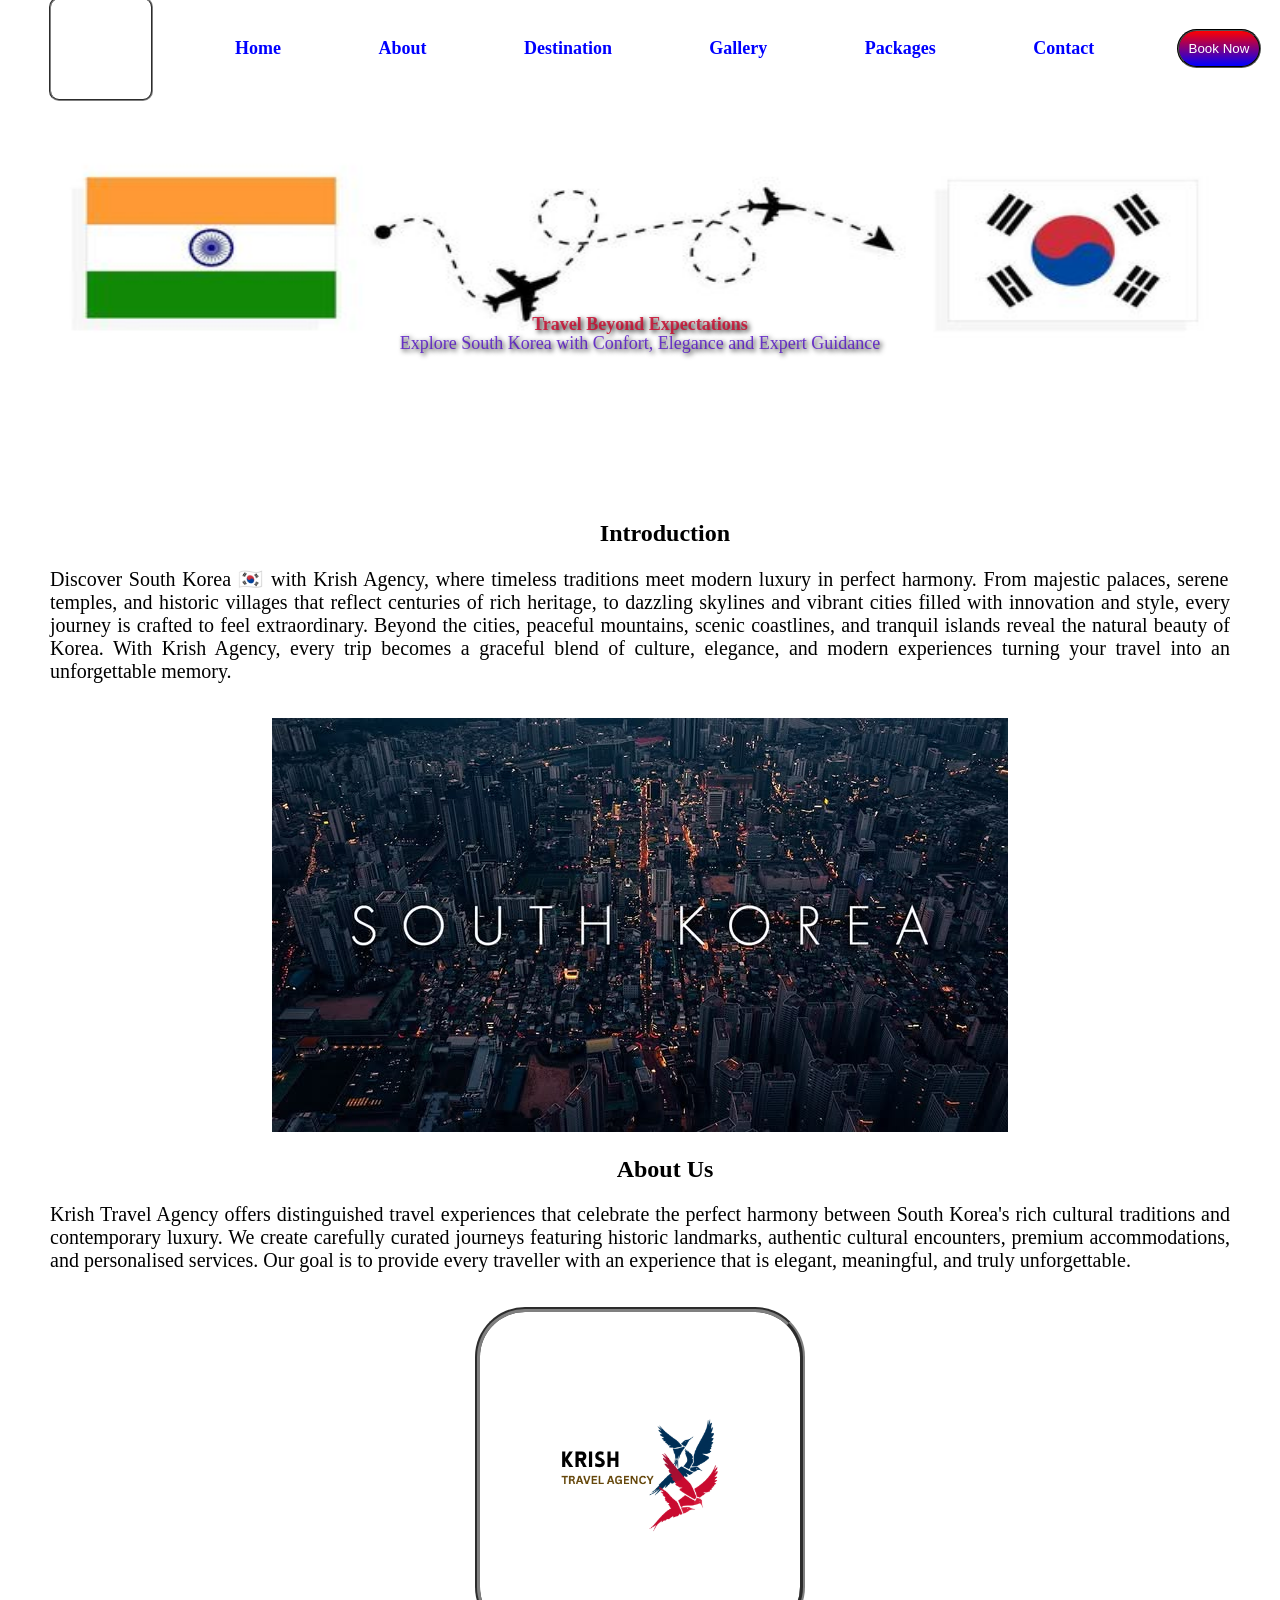
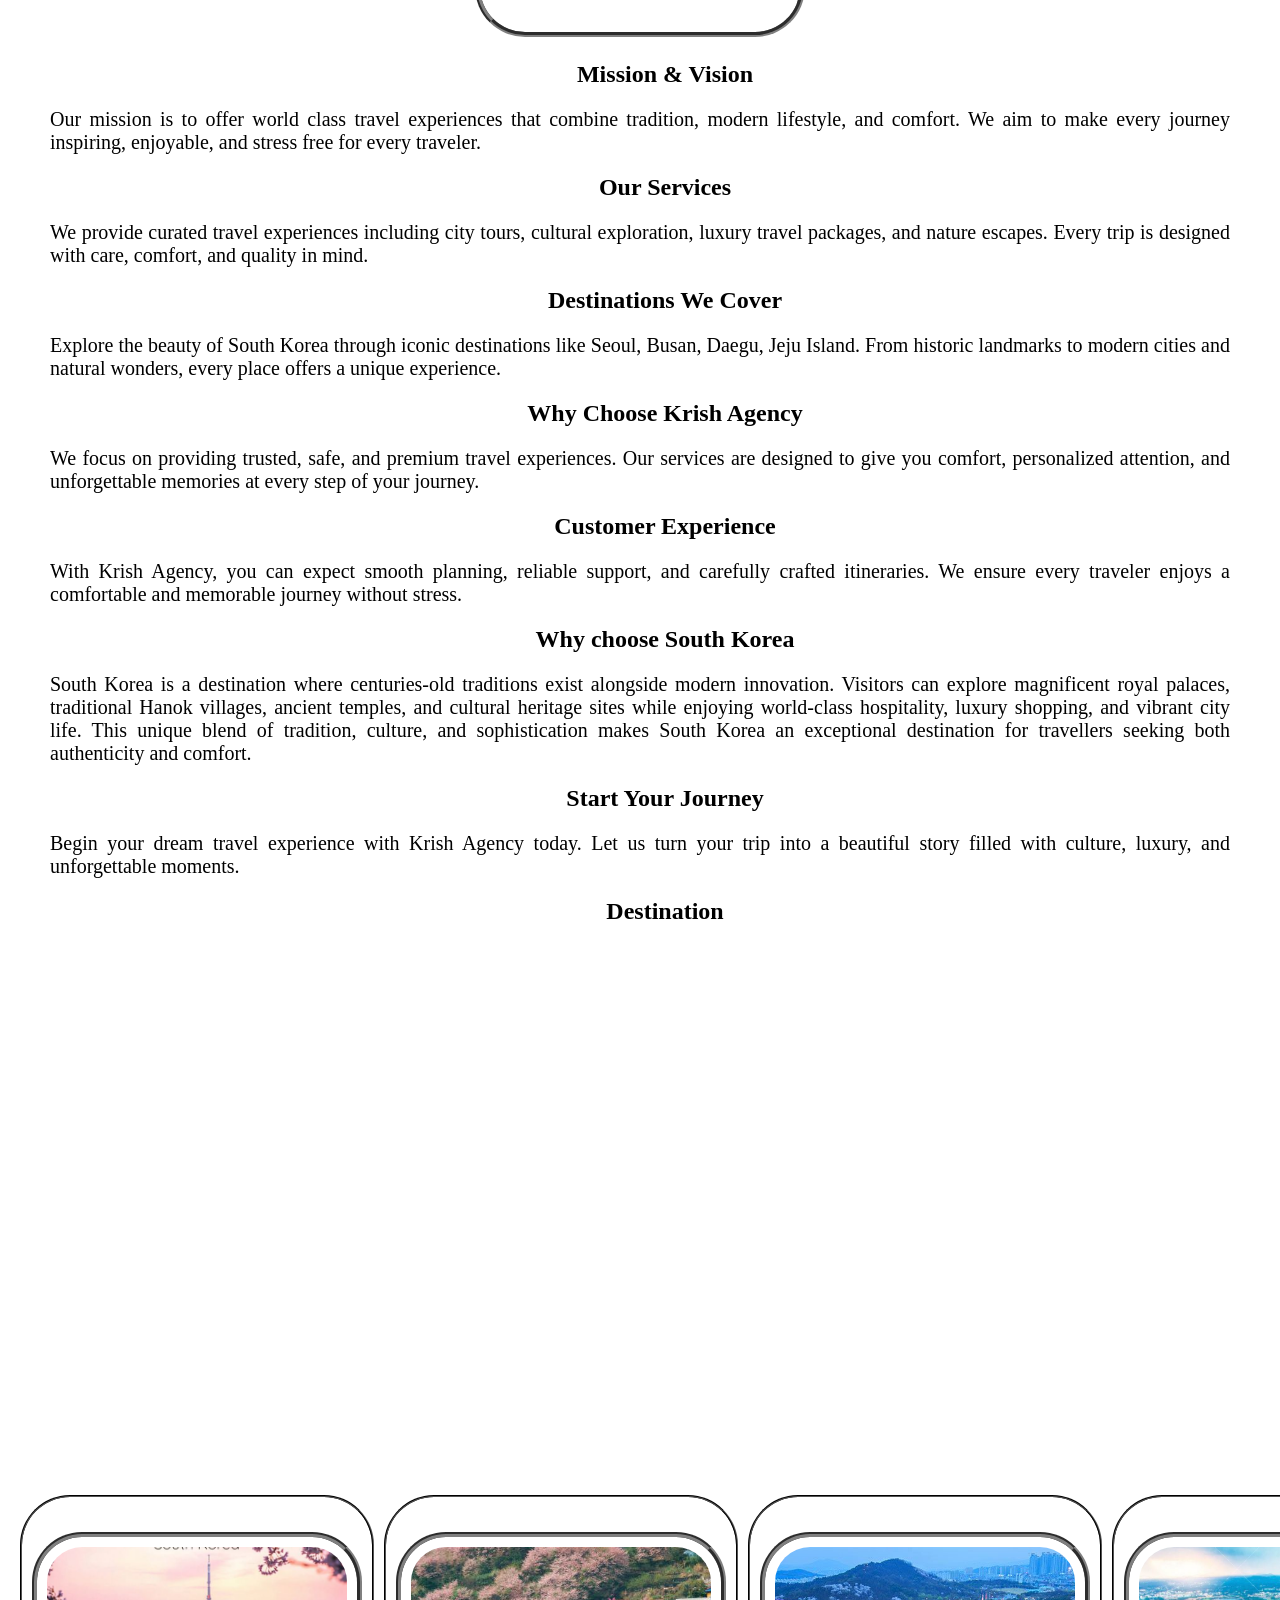
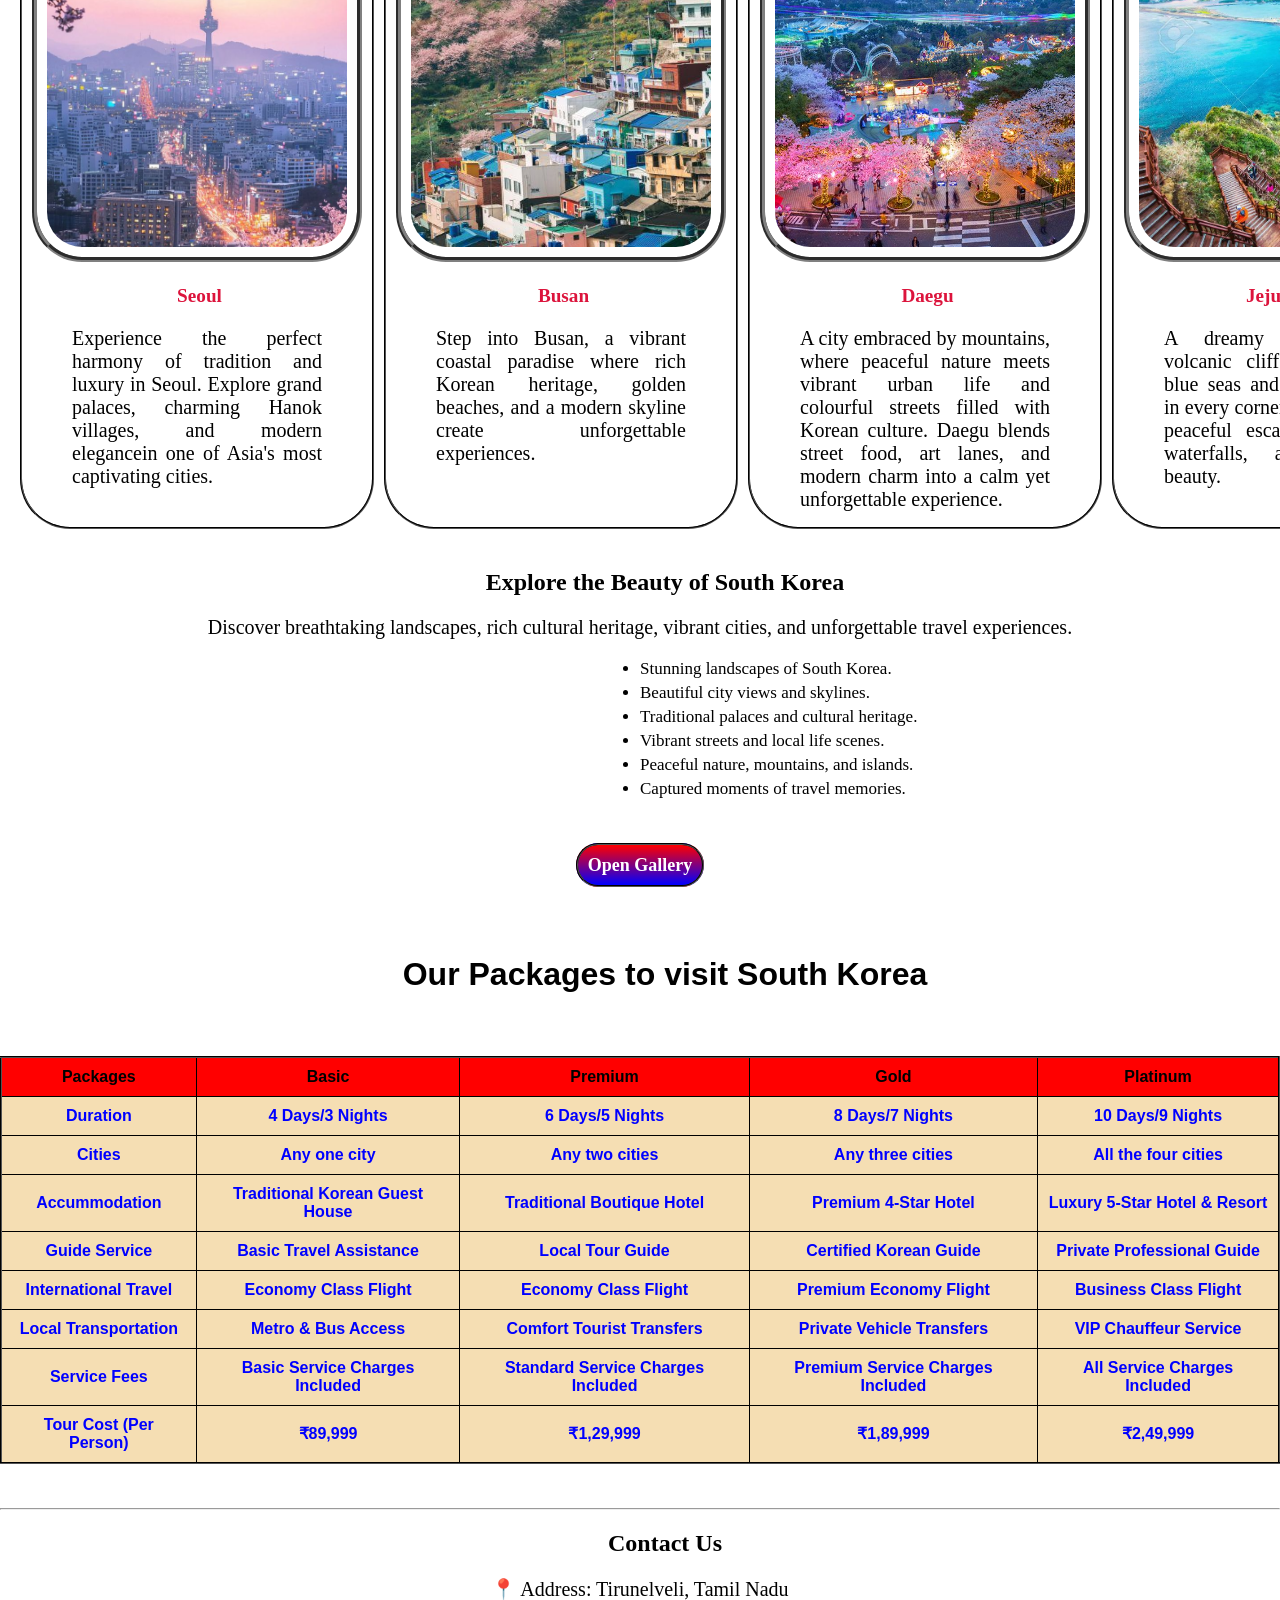
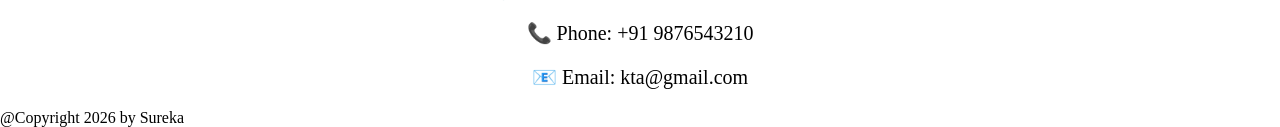
==== index.html @ 433f7677 "change name" ====
<!DOCTYPE html>
<html lang="en">
<head>
    <meta charset="UTF-8">
    <meta name="viewport" content="width=device-width, initial-scale=1.0">
    <title>Krish Travel Agency</title>
    <link rel="icon" href="images/Untitled design.png">
    <link rel="stylesheet" href="style.css">
</head>
<body>
      <nav class="nav">
      <ul class="nav ul">
        <video width="100px" autoplay muted loop class="v">
            <source src="images/Untitled_design-removebg-preview.png" type="video/mp4">
        </video>
          <a href="#home">Home</a>
          <a href="#about">About</a>
          <a href="#destination">Destination</a>
          <a href="#gallery">Gallery</a>
          <a href="#packages">Packages</a>
          <a href="#contact">Contact</a>
          <button class="bt" onclick="window.location.href='index.html'">
          Book Now
          </button>
      </ul>
  </nav>
  <center id="home">
    <div class="top">
    <img src="images/su.jpg">
    <h4 class="h4">Travel Beyond Expectations</h4>
    <p class="para">Explore South Korea with Confort, Elegance and Expert Guidance</p>
    </div>
    <div>
    <h2 class="h2">Introduction</h2>
    <p class="p">
      Discover South Korea 🇰🇷 with Krish Agency, where timeless traditions meet modern luxury in perfect harmony. 
      From majestic palaces, serene temples, and historic villages that reflect centuries of rich heritage, to dazzling skylines and vibrant cities filled with innovation and style, every journey is crafted to feel extraordinary.
      Beyond the cities, peaceful mountains, scenic coastlines, and tranquil islands reveal the natural beauty of Korea. 
      With Krish Agency, every trip becomes a graceful blend of culture, elegance, and modern experiences turning your travel into an unforgettable memory.
    </p>
    <img src="images/south.jpg" alt="South Korea">
    </div>
    <section id="about">
    <h2 class="h2">About Us</h2>
    <p class="p">
        Krish Travel Agency offers distinguished travel experiences that celebrate the perfect harmony between South Korea's rich cultural traditions and contemporary luxury.
        We create carefully curated journeys featuring historic landmarks, authentic cultural encounters, premium accommodations, and personalised services. 
        Our goal is to provide every traveller with an experience that is elegant, meaningful, and truly unforgettable.
    </p>
    <img src="images/Untitled design.png" class="img" alt="Logo">
    <h2 class="h2">Mission & Vision</h2>
    <p class="p">
      Our mission is to offer world class travel experiences that combine tradition, modern lifestyle, and comfort.
      We aim to make every journey inspiring, enjoyable, and stress free for every traveler.
    </p>
    <h2 class="h2">Our Services</h2>
    <p class="p">
      We provide curated travel experiences including city tours, cultural exploration, luxury travel packages, and nature escapes. 
      Every trip is designed with care, comfort, and quality in mind.
    </p>
    <h2 class="h2">Destinations We Cover</h2>
    <p class="p">
      Explore the beauty of South Korea through iconic destinations like Seoul, Busan, Daegu, Jeju Island. 
      From historic landmarks to modern cities and natural wonders, every place offers a unique experience.
    </p>
    <h2 class="h2">Why Choose Krish Agency</h2>
    <p class="p">
      We focus on providing trusted, safe, and premium travel experiences. 
      Our services are designed to give you comfort, personalized attention, and unforgettable memories at every step of your journey.
    </p>
    <h2 class="h2">Customer Experience</h2>
    <p class="p">
      With Krish Agency, you can expect smooth planning, reliable support, and carefully crafted itineraries. 
      We ensure every traveler enjoys a comfortable and memorable journey without stress.
    </p> 
    <h2 class="h2">Why choose South Korea</h2>
    <p class="p">
        South Korea is a destination where centuries-old traditions exist alongside modern innovation.
        Visitors can explore magnificent royal palaces, traditional Hanok villages, ancient temples, and cultural heritage sites while enjoying world-class hospitality, luxury shopping, and vibrant city life. 
        This unique blend of tradition, culture, and sophistication makes South Korea an exceptional destination for travellers seeking both authenticity and comfort.
    </p>
    <h2 class="h2">Start Your Journey</h2>
    <p class="p">
      Begin your dream travel experience with Krish Agency today. 
      Let us turn your trip into a beautiful story filled with culture, luxury, and unforgettable moments.
    </p>
    </section>
    <section id="destination">
        <h2 class="h2">Destination</h2>
        <div class="map">
        <iframe 
        src="https://www.google.com/maps/embed?pb=!1m18!1m12!1m3!1d3314071.259140324!2d125.23266392487285!3d35.7901684185686!2m3!1f0!2f0!3f0!3m2!1i1024!2i768!4f13.1!3m3!1m2!1s0x356455ebcb11ba9b%3A0x91249b00ba88db4b!2sSouth%20Korea!5e0!3m2!1sen!2sin!4v1781793408657!5m2!1sen!2sin" width="600" height="450" style="border:0;" allowfullscreen="" loading="lazy" referrerpolicy="no-referrer-when-downgrade" padding>
        </iframe>
        </div>
       <section class="container">
          <div class="d">
            <img src="images/seoul.jpg" class="img" alt="Seoul">
            <div class="card">
              <h3 class="head">
                Seoul
              </h3>
              <p class="c">
                Experience the perfect harmony of tradition and luxury in Seoul.
                Explore grand palaces, charming Hanok villages, and modern elegancein one of Asia's most captivating cities.
              </p>
            </div>
          </div>
          <div class="d">
          <img src="images/busan.jpg" class="img" alt="Busan">
            <div class="card">
              <h3 class="head">
                Busan
              </h3>
              <p class="c">
                Step into Busan, a vibrant coastal paradise where rich Korean heritage, golden beaches, and a modern skyline create unforgettable experiences.
              </p>
            </div>
          </div>
          <div class="d">
            <img src="images/daegu.jpg" class="img" alt="Daegu">
            <div class="card">
              <h3 class="head">
                Daegu
              </h3>
              <p class="c">
                A city embraced by mountains, where peaceful nature meets vibrant urban life and colourful streets filled with Korean culture.
                Daegu blends street food, art lanes, and modern charm into a calm yet unforgettable experience.
              </p>
            </div>
          </div>
          <div class="d">
            <img src="images/jeju.jpg" class="img" alt="Jeju Island">
            <div class="card">
              <h3 class="head">
                Jeju Island
              </h3>
              <p class="c">
                A dreamy island where volcanic cliffs meet endless blue seas and nature breathes in every corner.
                Jeju Island is a peaceful escape of sunrises, waterfalls, and untouched beauty.
              </p>
            </div>
          </div>
        </section>
    <section id="gallery">
    <div>
    <h2 class="h2">
        Explore the Beauty of South Korea
    </h2>
    <p class="p1">
        Discover breathtaking landscapes, rich cultural heritage,
        vibrant cities, and unforgettable travel experiences.
    </p>
    <ul>
        <li class="o">Stunning landscapes of South Korea.</li>
        <li class="o">Beautiful city views and skylines.</li>
        <li class="o">Traditional palaces and cultural heritage.</li>
        <li class="o">Vibrant streets and local life scenes.</li>
        <li class="o">Peaceful nature, mountains, and islands.</li>
        <li class="o">Captured moments of travel memories.</li>
    </ul><br><br>
    <section id="gallery">
    <a href="gallery.html" target="_blank" class="btn">
        Open Gallery
    </a>
</section><br><br><br>
<section id="packages"> 
  <h2 style="font-family: Arial, Helvetica, sans-serif; font-size: xx-large; font-weight: bolder;">Our Packages to visit South Korea</h2><br><br>
  <table class="table">
    <tr>
      <th>Packages</th>
      <th>Basic</th>
      <th>Premium</th>
      <th>Gold</th>
      <th>Platinum</th>
    </tr>
    <tr>
      <td>Duration</td>
      <td>4 Days/3 Nights</td>
      <td>6 Days/5 Nights</td>
      <td>8 Days/7 Nights</td>
      <td>10 Days/9 Nights</td>
    </tr>
    <tr>
      <td>Cities</td>
      <td>Any one city</t>
      <td>Any two cities</td>
      <td>Any three cities</td>
      <td>All the four cities</td>
    </tr>
    <tr>
      <td>Accummodation</td>
      <td>Traditional Korean Guest House</td>
      <td>Traditional Boutique Hotel</td>
      <td>Premium 4-Star Hotel</td>
      <td>Luxury 5-Star Hotel & Resort</td>
    </tr>
   <tr>
      <td>Guide Service</td>
      <td>Basic Travel Assistance</td>
      <td>Local Tour Guide</td>
      <td>Certified Korean Guide</td>
      <td>Private Professional Guide</td>
   </tr>
   <tr>
      <td>International Travel</td>
      <td>Economy Class Flight</td>
      <td>Economy Class Flight</td>
      <td>Premium Economy Flight</td>
      <td>Business Class Flight</td>
    </tr>

    <tr>
      <td>Local Transportation</td>
      <td>Metro & Bus Access</td>
      <td>Comfort Tourist Transfers</td>
      <td>Private Vehicle Transfers</td>
      <td>VIP Chauffeur Service</td>
    </tr>
    <tr>
      <td>Service Fees</td>
      <td>Basic Service Charges Included</td>
      <td>Standard Service Charges Included</td>
      <td>Premium Service Charges Included</td>
      <td>All Service Charges Included</td>
    </tr>
    <tr>
      <td>Tour Cost (Per Person)</td>
      <td>₹89,999</td>
      <td>₹1,29,999</td>
      <td>₹1,89,999</td>
      <td>₹2,49,999</td>
    </tr>
  </table>
</section>
  </center><br><br><hr>
  <section id="contact">
    <h2 class="pa">Contact Us</h2>
    <p class="pa">📍 Address: Tirunelveli, Tamil Nadu</p>
    <p class="pa">📞 Phone: +91 9876543210</p>
    <p class="pa">📧 Email: kta@gmail.com</p>
    <footer style="t">@Copyright 2026 by Sureka</footer>
  </section>
</body>
</html>
---- style.css ----
body{
    margin: 0;
    padding: 0;
    overflow-x: hidden;
    font-family: 'Times New Roman', Times, serif;
}
.nav{
    position: fixed;
    left: 0;
    top: 0;
    width: 100%;
    height: 5px;
    background-color:transparent;
    padding: 30px 15px;
    z-index: 1000;
}
a{
    text-decoration: none;
    color: black;
    font-size: large;
    font-weight: bold;
}
.nav ul{
    display: flex;
    align-items:center;
    list-style:none;
    justify-content: space-around;
}
h3{
    font-family: 'Times New Roman', Times, serif;
    font-weight: bold;
    font-size: larger;
}
.para{
    position: absolute;
    top: 65%;
    left: 50%;
    transform: translate(-50%, -50%);
    color: rgba(79, 12, 195, 0.808);
    text-align: center;
    width: 70%;
    font-size: large;
    text-shadow: 2px 2px 5px black;
    pointer-events: none;
}
.nav a{
    text-decoration: none;
    color: blue;
    font-size: large;
    font-weight: bold;
    border-radius: 8px;
    padding: 10px 15px;
    display: inline-block;
    transition: all 0.3s ease-in-out;
}
.nav a:hover{
    color: red;
    box-shadow: 5px 5px black;
}
p{
    padding-left: 50px;
    padding-right: 50px;
    font-size:20px;
    text-align: justify;
}
#contact{
    padding:0;
}
#home{
    padding:0;
}
#about{
    padding:0;
}
html{
    scroll-behavior: smooth;
}
.img{
    width: 300px !important;
    height: 300px !important;
    border-radius: 50px !important;
    border: 5px groove gray !important;
    padding: 10px !important;
    object-fit: cover !important;
    right: 20px !important;
    transition:
        transform 0.5s ease-in-out,
        box-shadow 0.5s ease-in-out,
        opacity 0.5s ease-in-out !important;
}
.img:hover{
    transform: scale(1.1) !important;
    box-shadow: 10px 10px 15px black !important;
    opacity: 0.8 !important;
}
.image-container{
    display: flex !important;
    justify-content: center !important;
    gap: 30px !important;
    flex-wrap: wrap !important;
    margin-top: 20px !important;
}
.top{
    position: relative;
    display: flex;
    justify-content: center;
}
.top img{
    width: 100%;
    max-width: 100%;
    height: 500px;
    object-fit:fill;
    margin-top: 0;
}
h4{
    position: absolute;
    top: 60%;
    left: 50%;
    transform: translate(-50%, -50%);
    color:rgba(199, 12, 47, 0.851);
    text-align: center;
    width: 70%;
    font-size: large;
    text-shadow: 2px 2px 5px black;
    pointer-events: none;
}
h2{
    margin-left: 50px;
}
h3{
    margin-left: 50px;
}
center img{
    margin-top: 15px;
}
.v{
    height: 100px;
    border-radius: 10px;
    background-color: transparent;
    border: 2px groove gray;
    transition: transform 0.3s ease-in-out,
                box-shadow 0.3s ease-in-out;
}
.v:hover{
    box-shadow: 10px 10px 15px black;
    transform: scale(1.1);
}
.p1{
    text-align: center;
    font-size: 20px;
}
.btn{
    padding: 10px;
    background-image: linear-gradient(red,blue);
    color: white;
    border-radius: 50px;
    border: 2px groove black;
    transition: transform 0.3s ease-in-out,
                box-shadow 0.3s ease-in-out;
}
.btn:hover{
    background-color: gray;
    columns: black;
    transform: translate3d(-10px);
    box-shadow: 10px 10px 10px grey;
}
.bt{
    padding: 10px;
    background-image: linear-gradient(red,blue);
    color: white;
    border-radius: 50px;
    border: 2px groove black;
    animation: mybtn 2s infinite alternate;
    cursor: pointer;
}
@keyframes mybtn {
    0% {box-shadow:0 0 10px aqua;}
    25%{box-shadow: 0 0 20px aquamarine;}
    50%{box-shadow: 0 0 30px skyblue;}
    75%{box-shadow: 0 0 20px rgb(66, 233, 255);}
    100%{box-shadow:0 0 10px rgb(32, 179, 237);}
}
.map{
    width: 100%;
    height: 500px;
}
.map iframe{
    width: 100%;
    height: 100%;
    border: 0;
    border-radius: 10px;
}
.card{
    width: 350px;
    height: 200px;
    margin-top: 5px;
}
.d{
    border: 2px groove black;
    width: 400px;
    height: 600px;
    margin-top: 30px;
    border-radius: 50px;
    padding-top: 20px;
    padding-bottom: 10px;
}
.c{
    text-align: justify;
    color: black;
}
.head{
    text-align: center;
    padding-right: 45px;
    color:crimson;
}
.container{
    display: flex;
    padding: 20px;
    gap:10px;
}
.o{
    text-align:center;
    color: black;
    font-size: 17px;
    list-style-type:disc;
    text-align: left;
    margin-left: 600px;
    padding-bottom: 4px;
}
table{
    border-collapse:collapse;
    max-width: auto;
    border: 2px groove black;
}
th, td{
    border:1px solid black;
    padding:10px;
    text-align:center;
}
th{
    background-color:red;
    color:black;
    font-family:Arial, Helvetica, sans-serif;
    font-weight:bolder;
}
td{
    background-color: wheat;
    color: rgb(0, 0, 255);
    font-family: Arial, Helvetica, sans-serif;
    font-weight: 600;
}
.pa{
    text-align: center;
}
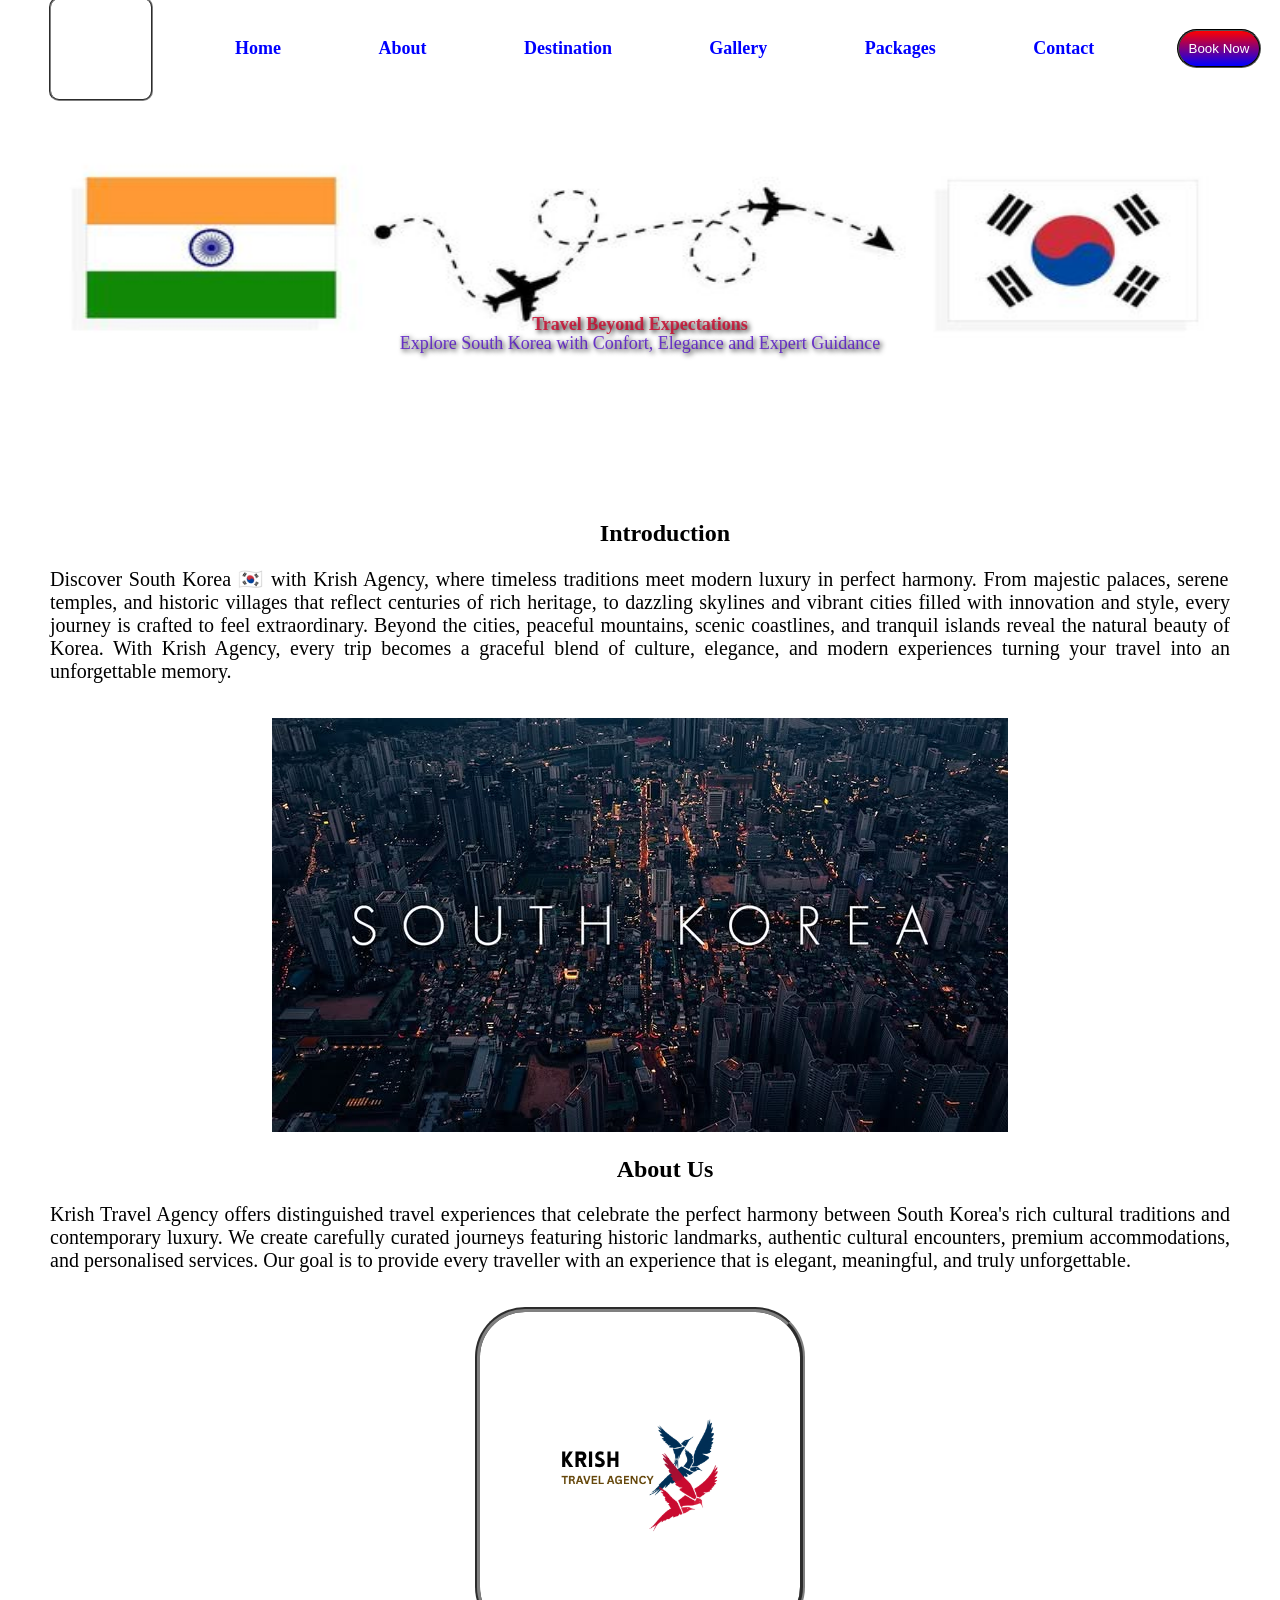
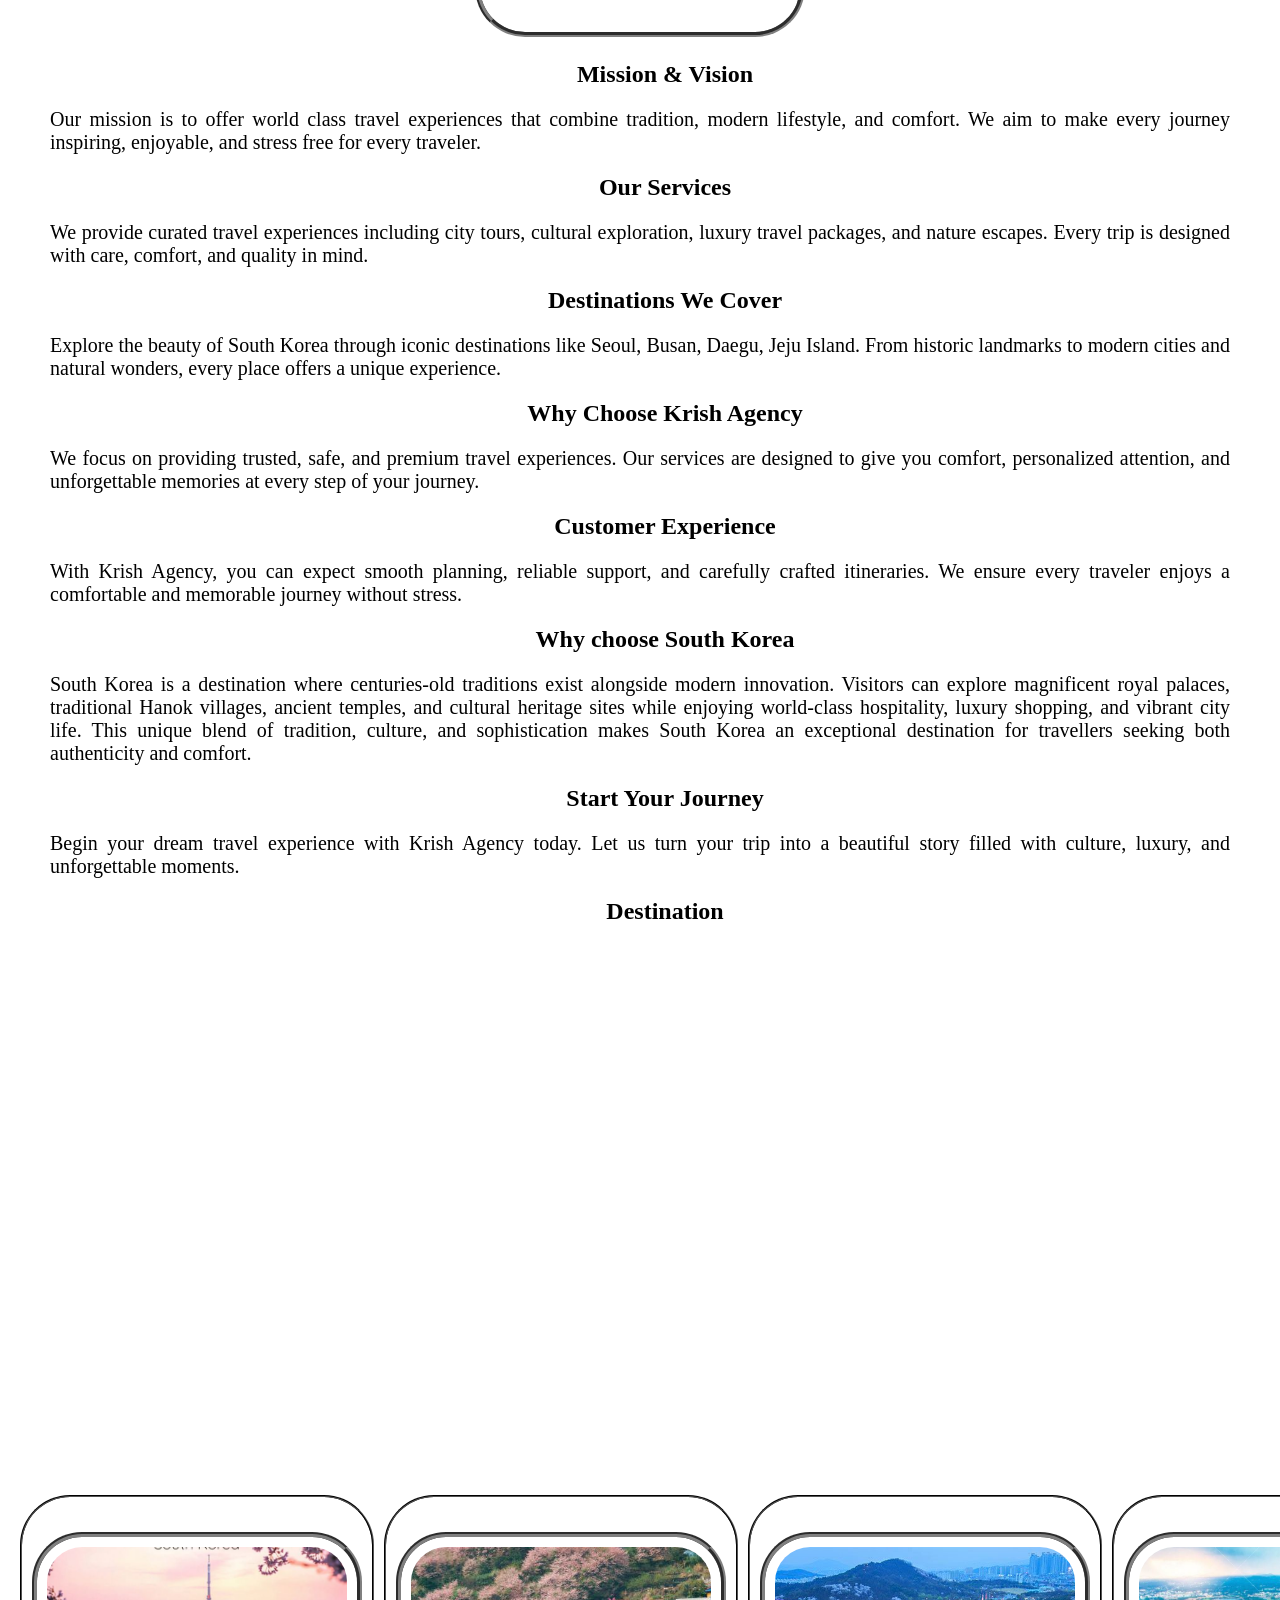
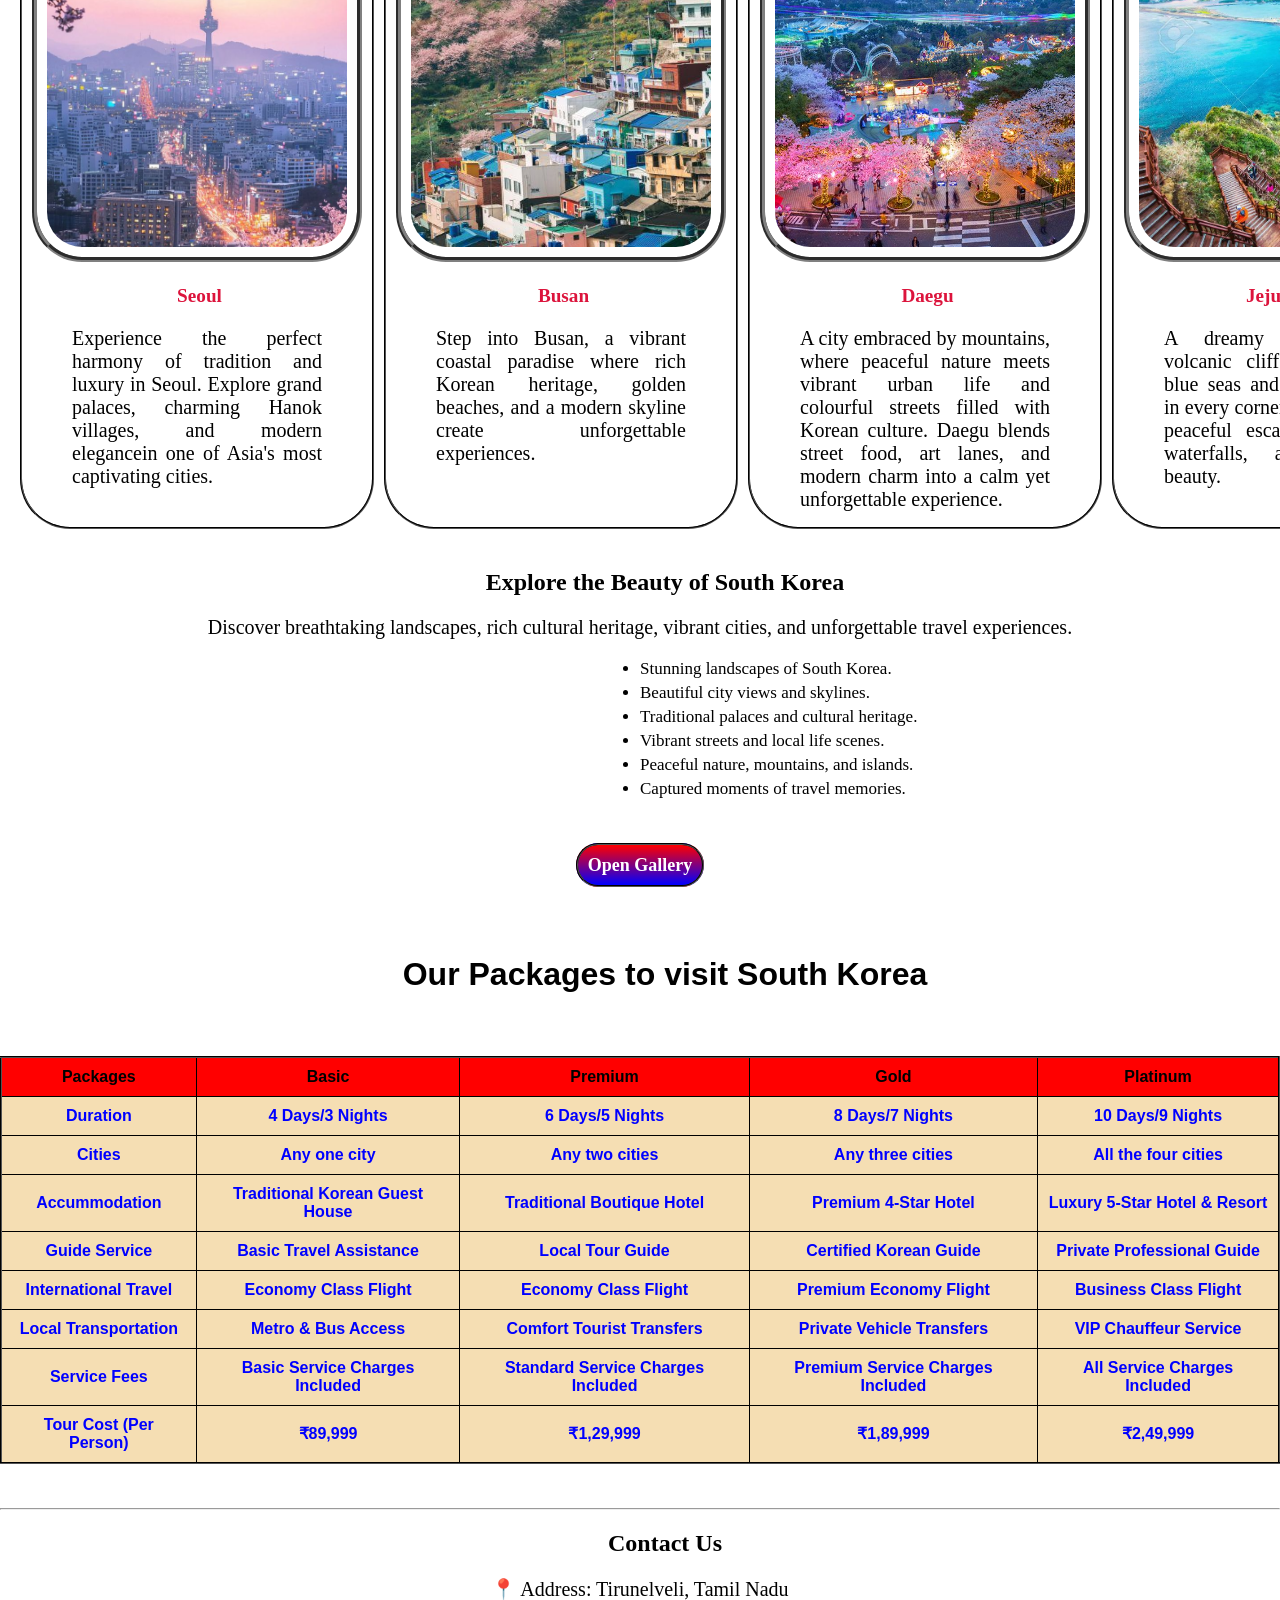
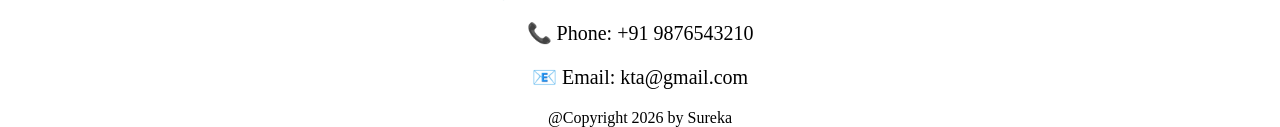
==== commit ecc524ed: "change code" ====
--- a/index.html
+++ b/index.html
@@ -238,7 +238,7 @@
     <p class="pa">📍 Address: Tirunelveli, Tamil Nadu</p>
     <p class="pa">📞 Phone: +91 9876543210</p>
     <p class="pa">📧 Email: kta@gmail.com</p>
-    <footer style="t">@Copyright 2026 by Sureka</footer>
+    <footer style="text-align: center;">@Copyright 2026 by Sureka</footer>
   </section>
 </body>
 </html>
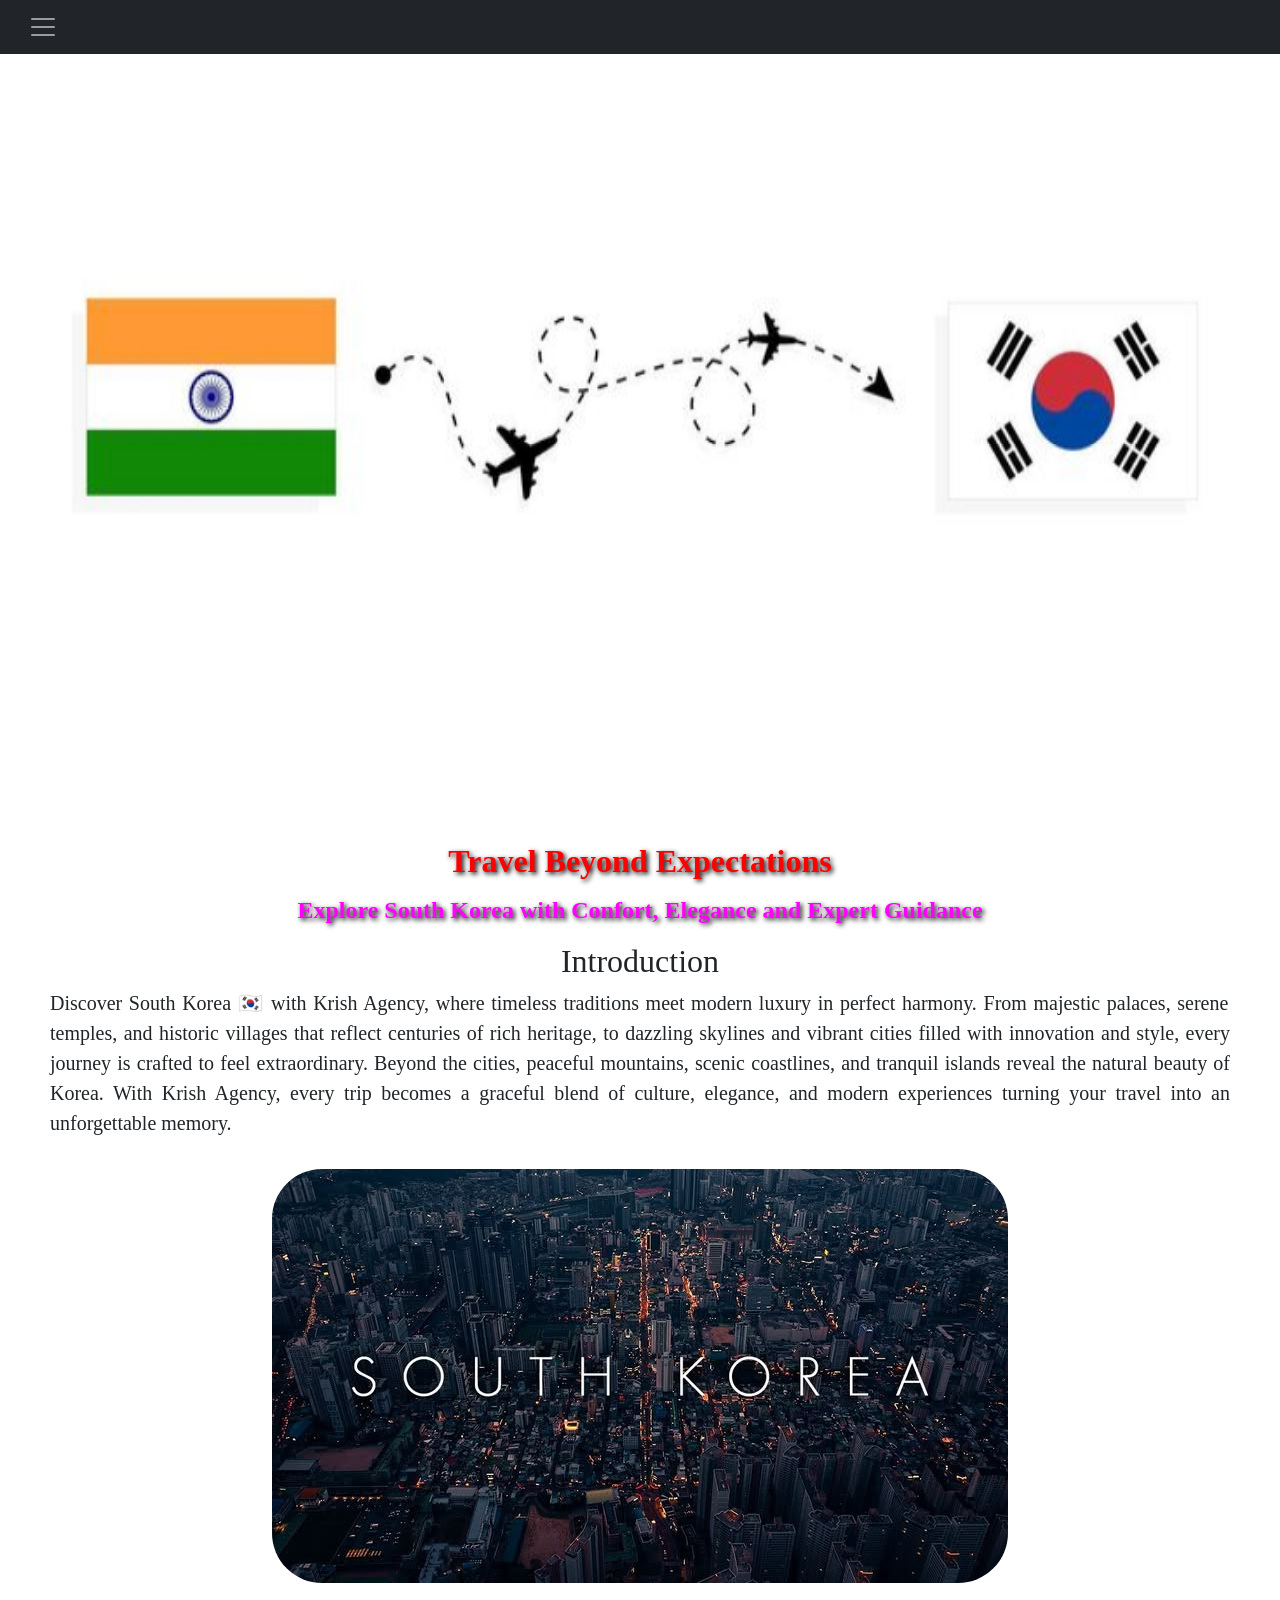
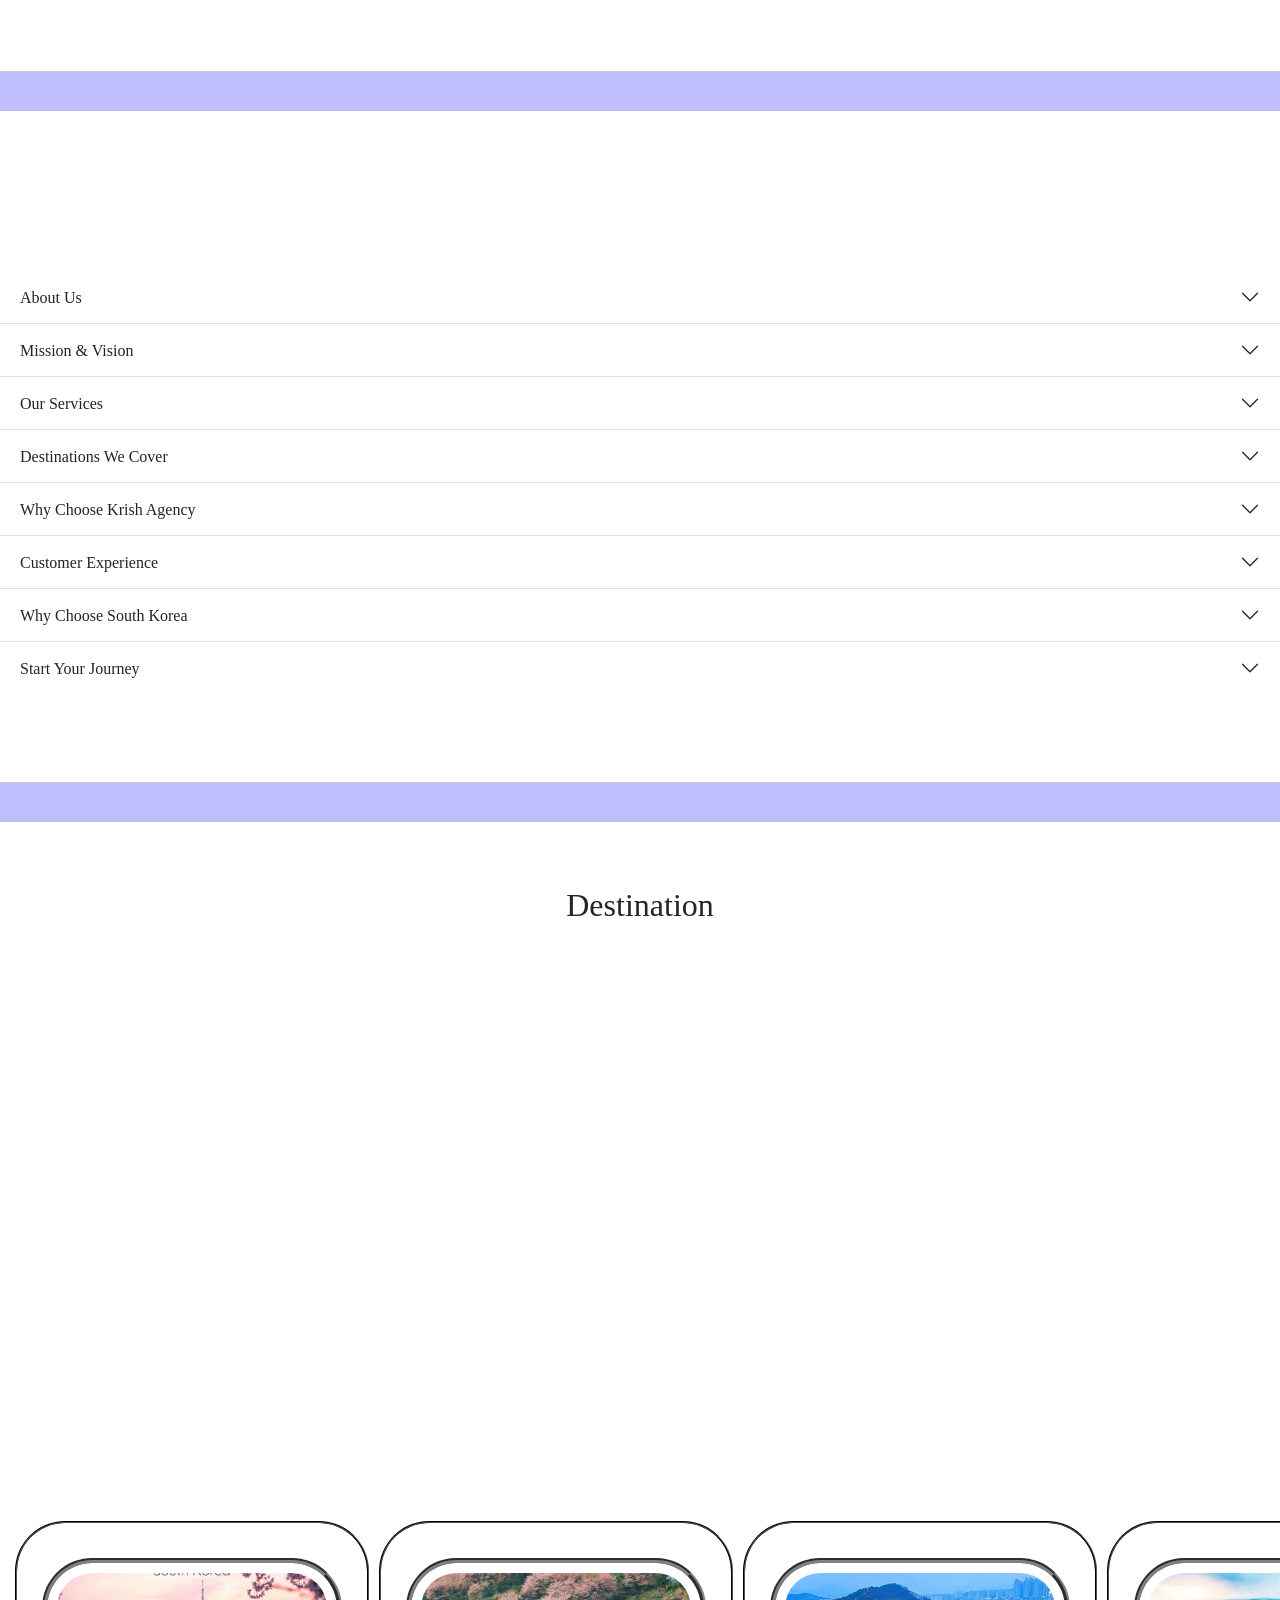
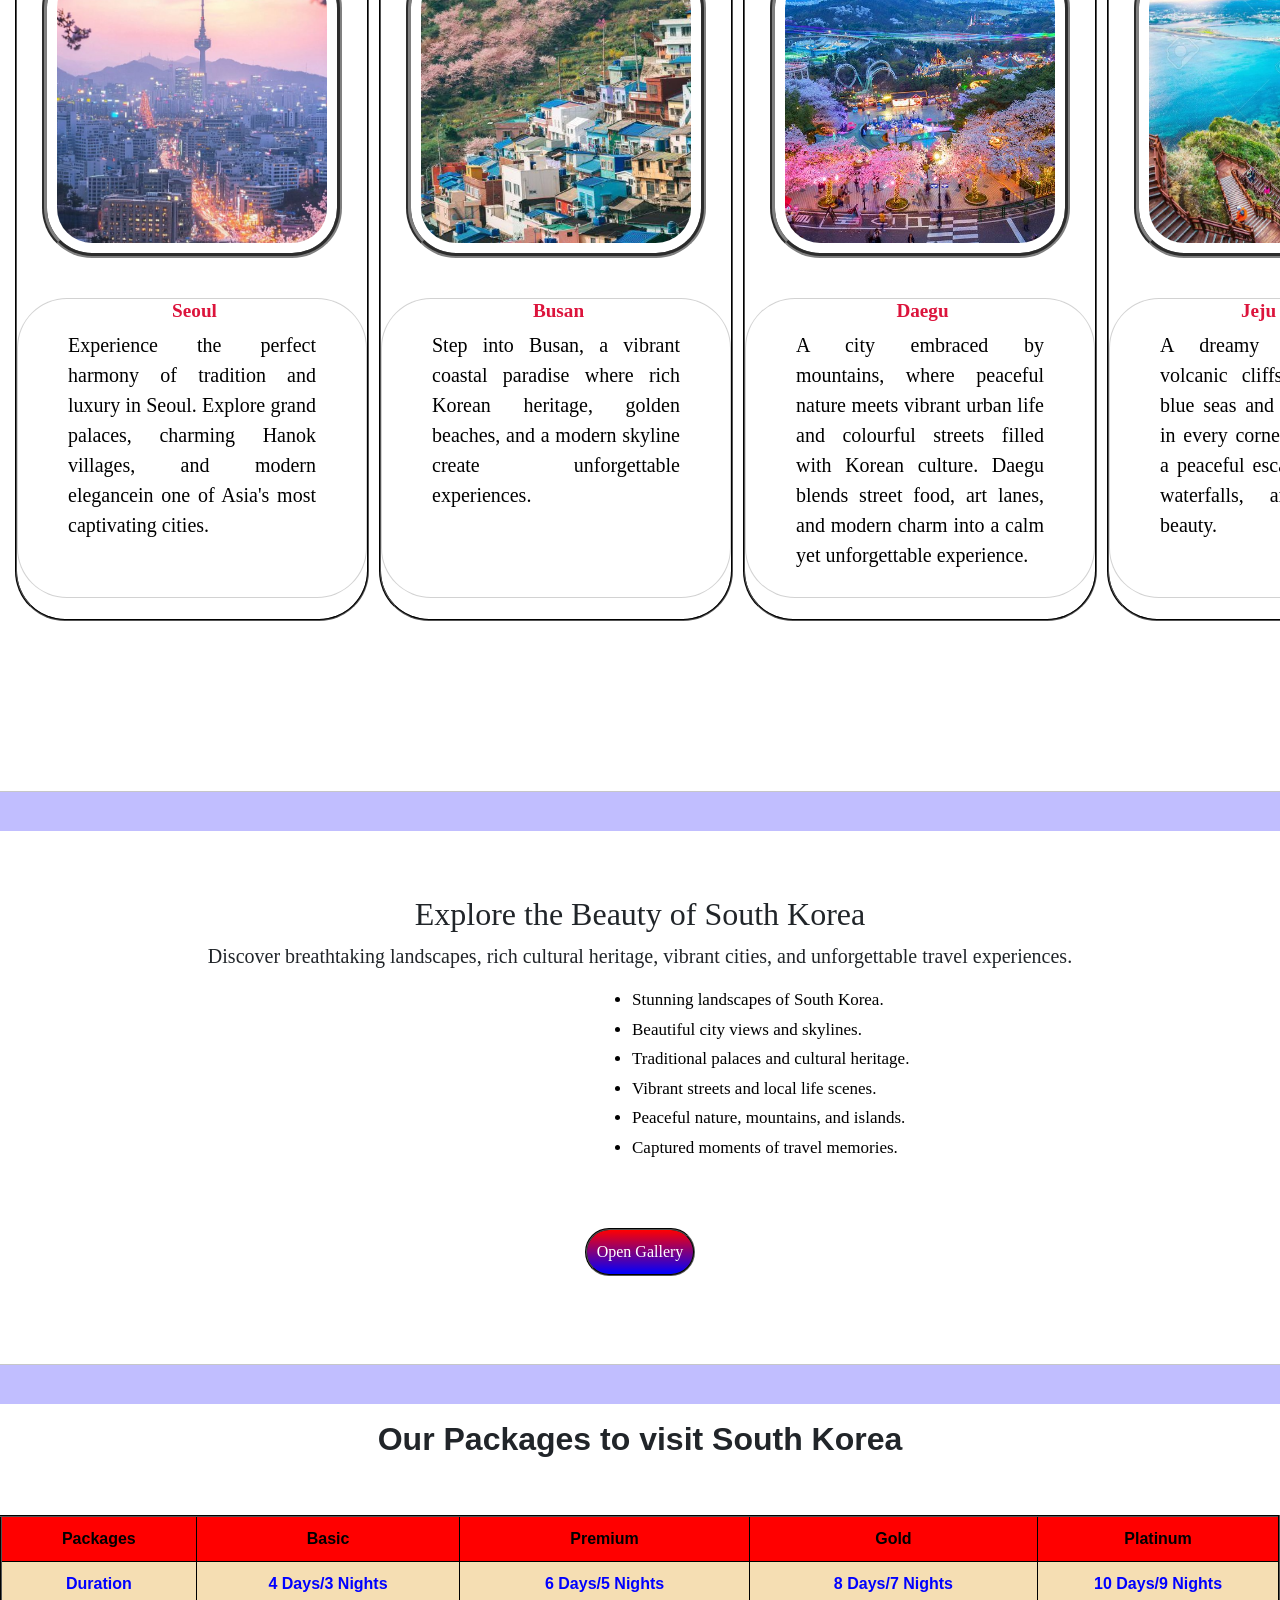
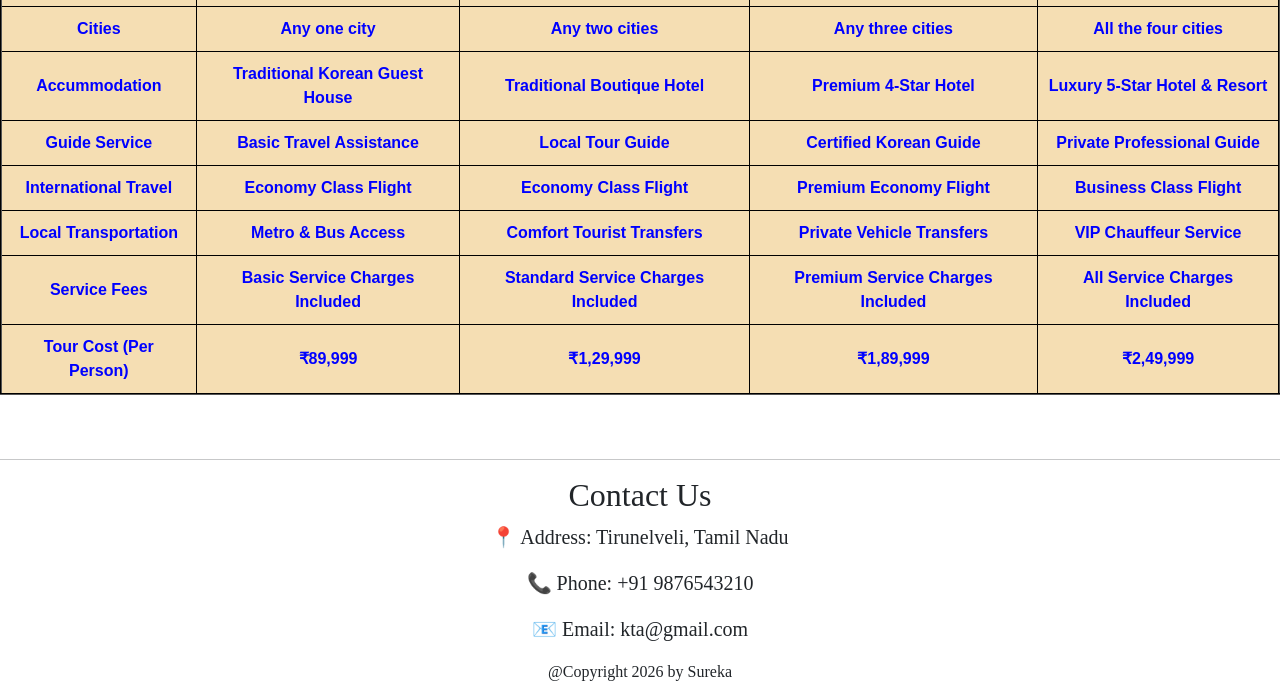
==== commit 240a3928: "Change code" ====
--- a/index.html
+++ b/index.html
@@ -5,88 +5,263 @@
     <meta name="viewport" content="width=device-width, initial-scale=1.0">
     <title>Krish Travel Agency</title>
     <link rel="icon" href="images/Untitled design.png">
+    <link href="https://cdn.jsdelivr.net/npm/bootstrap@5.3.3/dist/css/bootstrap.min.css" rel="stylesheet">
     <link rel="stylesheet" href="style.css">
 </head>
 <body>
-      <nav class="nav">
-      <ul class="nav ul">
-        <video width="100px" autoplay muted loop class="v">
-            <source src="images/Untitled_design-removebg-preview.png" type="video/mp4">
-        </video>
-          <a href="#home">Home</a>
-          <a href="#about">About</a>
-          <a href="#destination">Destination</a>
-          <a href="#gallery">Gallery</a>
-          <a href="#packages">Packages</a>
-          <a href="#contact">Contact</a>
-          <button class="bt" onclick="window.location.href='index.html'">
-          Book Now
-          </button>
-      </ul>
-  </nav>
-  <center id="home">
-    <div class="top">
-    <img src="images/su.jpg">
+  <nav class="navbar navbar-dark bg-dark fixed-top px-3">
+    <button class="navbar-toggler border-0"
+            type="button"
+            data-bs-toggle="offcanvas"
+            data-bs-target="#offcanvasNavbar"
+            aria-controls="offcanvasNavbar">
+        <span class="navbar-toggler-icon"></span>
+    </button>
+    <div class="offcanvas offcanvas-end text-bg-dark"
+         tabindex="-1"
+         id="offcanvasNavbar"
+         aria-labelledby="offcanvasNavbarLabel">
+        <div class="offcanvas-header">
+            <h4 class="offcanvas-title fw-bold"
+                id="offcanvasNavbarLabel">
+                KRISH AGENCY
+            </h4>
+            <button type="button"
+                    class="btn-close btn-close-white"
+                    data-bs-dismiss="offcanvas"
+                    aria-label="Close">
+            </button>
+          </div>
+        <hr class="m-0">
+        <div class="offcanvas-body">
+            <ul class="navbar-nav">
+                <li class="nav-item">
+                    <a class="nav-link py-3" href="#home">Home</a>
+                </li>
+                <li class="nav-item">
+                    <a class="nav-link py-3" href="#about">About Us</a>
+                </li>
+                <li class="nav-item">
+                    <a class="nav-link py-3" href="#destination">Destinations</a>
+                </li>
+                <li class="nav-item">
+                    <a class="nav-link py-3" href="#gallery">Gallery</a>
+                </li>
+                <li class="nav-item">
+                    <a class="nav-link py-3" href="#packages">Packages</a>
+                </li>
+                <li class="nav-item">
+                    <a class="nav-link py-3" href="#contact">Contact Us</a>
+                </li>
+            </ul>
+            <div class="mt-4">
+                <a href="booknow.html" class="btn btn-outline-light w-100">
+                    Book Your Trip
+                </a>
+            </div>
+        </div>
+    </div>
+</nav>
+  <center> 
+    <section id="home">
+    <div id="carouselExampleAutoplaying" class="carousel slide" data-bs-ride="carousel">
+  <div class="carousel-inner">
+    <div class="carousel-item active">
+      <img src="images/su.jpg" class="im" alt="India to South Korea">
+    </div>
+    <div class="carousel-item">
+      <img src="images/ban.jpg" class="im" alt="Cherry Blossom">
+    </div>
+    <div class="carousel-item">
+      <img src="images/kpop.jpg" class="im" alt="K-Pop">
+    </div>
+    <div class="carousel-item">
+  <img src="images/banner1.jpg" class="im" alt="South Korea">
+</div>
+<div class="carousel-item">
+  <img src="images/kdrama.jpg" class="im" alt="K-Drama">
+</div>
+  </div>
+  <button class="carousel-control-prev" type="button" data-bs-target="#carouselExampleAutoplaying" data-bs-slide="prev">
+    <span class="carousel-control-prev-icon" aria-hidden="true"></span>
+    <span class="visually-hidden"></span>
+  </button>
+  <button class="carousel-control-next" type="button" data-bs-target="#carouselExampleAutoplaying" data-bs-slide="next">
+    <span class="carousel-control-next-icon" aria-hidden="true"></span>
+    <span class="visually-hidden"></span>
+  </button>
     <h4 class="h4">Travel Beyond Expectations</h4>
     <p class="para">Explore South Korea with Confort, Elegance and Expert Guidance</p>
-    </div>
-    <div>
-    <h2 class="h2">Introduction</h2>
+<div><br><br><br>
+    <h2 class="he">Introduction</h2>
     <p class="p">
       Discover South Korea 🇰🇷 with Krish Agency, where timeless traditions meet modern luxury in perfect harmony. 
       From majestic palaces, serene temples, and historic villages that reflect centuries of rich heritage, to dazzling skylines and vibrant cities filled with innovation and style, every journey is crafted to feel extraordinary.
       Beyond the cities, peaceful mountains, scenic coastlines, and tranquil islands reveal the natural beauty of Korea. 
       With Krish Agency, every trip becomes a graceful blend of culture, elegance, and modern experiences turning your travel into an unforgettable memory.
     </p>
-    <img src="images/south.jpg" alt="South Korea">
-    </div>
+    <img src="images/south.jpg" style="border-radius: 50px;" alt="South Korea">
+    </div><br><br><br>
+    </section><hr style="width: 100%; height: 40px; background-color: rgb(13, 0, 255);"><br><br><br><br><br><br>
     <section id="about">
-    <h2 class="h2">About Us</h2>
-    <p class="p">
-        Krish Travel Agency offers distinguished travel experiences that celebrate the perfect harmony between South Korea's rich cultural traditions and contemporary luxury.
-        We create carefully curated journeys featuring historic landmarks, authentic cultural encounters, premium accommodations, and personalised services. 
-        Our goal is to provide every traveller with an experience that is elegant, meaningful, and truly unforgettable.
-    </p>
-    <img src="images/Untitled design.png" class="img" alt="Logo">
-    <h2 class="h2">Mission & Vision</h2>
-    <p class="p">
-      Our mission is to offer world class travel experiences that combine tradition, modern lifestyle, and comfort.
-      We aim to make every journey inspiring, enjoyable, and stress free for every traveler.
-    </p>
-    <h2 class="h2">Our Services</h2>
-    <p class="p">
-      We provide curated travel experiences including city tours, cultural exploration, luxury travel packages, and nature escapes. 
-      Every trip is designed with care, comfort, and quality in mind.
-    </p>
-    <h2 class="h2">Destinations We Cover</h2>
-    <p class="p">
-      Explore the beauty of South Korea through iconic destinations like Seoul, Busan, Daegu, Jeju Island. 
-      From historic landmarks to modern cities and natural wonders, every place offers a unique experience.
-    </p>
-    <h2 class="h2">Why Choose Krish Agency</h2>
-    <p class="p">
-      We focus on providing trusted, safe, and premium travel experiences. 
-      Our services are designed to give you comfort, personalized attention, and unforgettable memories at every step of your journey.
-    </p>
-    <h2 class="h2">Customer Experience</h2>
-    <p class="p">
-      With Krish Agency, you can expect smooth planning, reliable support, and carefully crafted itineraries. 
-      We ensure every traveler enjoys a comfortable and memorable journey without stress.
-    </p> 
-    <h2 class="h2">Why choose South Korea</h2>
-    <p class="p">
-        South Korea is a destination where centuries-old traditions exist alongside modern innovation.
-        Visitors can explore magnificent royal palaces, traditional Hanok villages, ancient temples, and cultural heritage sites while enjoying world-class hospitality, luxury shopping, and vibrant city life. 
-        This unique blend of tradition, culture, and sophistication makes South Korea an exceptional destination for travellers seeking both authenticity and comfort.
-    </p>
-    <h2 class="h2">Start Your Journey</h2>
-    <p class="p">
-      Begin your dream travel experience with Krish Agency today. 
-      Let us turn your trip into a beautiful story filled with culture, luxury, and unforgettable moments.
-    </p>
-    </section>
+  <div class="accordion accordion-flush" id="accordionFlushExample">
+
+    <div class="accordion-item">
+      <h2 class="accordion-header">
+        <button class="accordion-button collapsed" type="button"
+          data-bs-toggle="collapse"
+          data-bs-target="#flush-collapseOne"
+          aria-expanded="false"
+          aria-controls="flush-collapseOne">
+          About Us
+        </button>
+      </h2>
+      <div id="flush-collapseOne" class="accordion-collapse collapse"
+        data-bs-parent="#accordionFlushExample">
+        <div class="accordion-body">
+          Krish Travel Agency offers distinguished travel experiences that celebrate the perfect harmony between South Korea's rich cultural traditions and contemporary luxury.
+          We create carefully curated journeys featuring historic landmarks, authentic cultural encounters, premium accommodations, and personalised services.
+          Our goal is to provide every traveller with an experience that is elegant, meaningful, and truly unforgettable.
+        </div>
+      </div>
+    </div>
+
+    <div class="accordion-item">
+      <h2 class="accordion-header">
+        <button class="accordion-button collapsed" type="button"
+          data-bs-toggle="collapse"
+          data-bs-target="#flush-collapseTwo"
+          aria-expanded="false"
+          aria-controls="flush-collapseTwo">
+          Mission & Vision
+        </button>
+      </h2>
+      <div id="flush-collapseTwo" class="accordion-collapse collapse"
+        data-bs-parent="#accordionFlushExample">
+        <div class="accordion-body">
+          Our mission is to offer world-class travel experiences that combine tradition, modern lifestyle, and comfort.
+          We aim to make every journey inspiring, enjoyable, and stress-free for every traveler.
+        </div>
+      </div>
+    </div>
+
+    <div class="accordion-item">
+      <h2 class="accordion-header">
+        <button class="accordion-button collapsed" type="button"
+          data-bs-toggle="collapse"
+          data-bs-target="#flush-collapseThree"
+          aria-expanded="false"
+          aria-controls="flush-collapseThree">
+          Our Services
+        </button>
+      </h2>
+      <div id="flush-collapseThree" class="accordion-collapse collapse"
+        data-bs-parent="#accordionFlushExample">
+        <div class="accordion-body">
+          We provide curated travel experiences including city tours, cultural exploration, luxury travel packages, and nature escapes.
+          Every trip is designed with care, comfort, and quality in mind.
+        </div>
+      </div>
+    </div>
+
+    <div class="accordion-item">
+      <h2 class="accordion-header">
+        <button class="accordion-button collapsed" type="button"
+          data-bs-toggle="collapse"
+          data-bs-target="#flush-collapseFour"
+          aria-expanded="false"
+          aria-controls="flush-collapseFour">
+          Destinations We Cover
+        </button>
+      </h2>
+      <div id="flush-collapseFour" class="accordion-collapse collapse"
+        data-bs-parent="#accordionFlushExample">
+        <div class="accordion-body">
+          Explore the beauty of South Korea through iconic destinations like Seoul, Busan, Daegu, and Jeju Island.
+          From historic landmarks to modern cities and natural wonders, every place offers a unique experience.
+        </div>
+      </div>
+    </div>
+
+    <div class="accordion-item">
+      <h2 class="accordion-header">
+        <button class="accordion-button collapsed" type="button"
+          data-bs-toggle="collapse"
+          data-bs-target="#flush-collapseFive"
+          aria-expanded="false"
+          aria-controls="flush-collapseFive">
+          Why Choose Krish Agency
+        </button>
+      </h2>
+      <div id="flush-collapseFive" class="accordion-collapse collapse"
+        data-bs-parent="#accordionFlushExample">
+        <div class="accordion-body">
+          We focus on providing trusted, safe, and premium travel experiences.
+          Our services are designed to give you comfort, personalized attention, and unforgettable memories at every step of your journey.
+        </div>
+      </div>
+    </div>
+
+    <div class="accordion-item">
+      <h2 class="accordion-header">
+        <button class="accordion-button collapsed" type="button"
+          data-bs-toggle="collapse"
+          data-bs-target="#flush-collapseSix"
+          aria-expanded="false"
+          aria-controls="flush-collapseSix">
+          Customer Experience
+        </button>
+      </h2>
+      <div id="flush-collapseSix" class="accordion-collapse collapse"
+        data-bs-parent="#accordionFlushExample">
+        <div class="accordion-body">
+          We are committed to delivering exceptional customer service, ensuring every traveler enjoys a smooth, comfortable, and memorable journey from start to finish.
+        </div>
+      </div>
+    </div>
+
+    <div class="accordion-item">
+      <h2 class="accordion-header">
+        <button class="accordion-button collapsed" type="button"
+          data-bs-toggle="collapse"
+          data-bs-target="#flush-collapseSeven"
+          aria-expanded="false"
+          aria-controls="flush-collapseSeven">
+          Why Choose South Korea
+        </button>
+      </h2>
+      <div id="flush-collapseSeven" class="accordion-collapse collapse"
+        data-bs-parent="#accordionFlushExample">
+        <div class="accordion-body">
+          South Korea is a destination where centuries-old traditions exist alongside modern innovation.
+          Visitors can explore royal palaces, traditional Hanok villages, ancient temples, and cultural heritage sites while enjoying world-class hospitality and entertainment.
+          This unique blend of tradition and modernity makes South Korea an exceptional destination.
+        </div>
+      </div>
+    </div>
+
+    <div class="accordion-item">
+      <h2 class="accordion-header">
+        <button class="accordion-button collapsed" type="button"
+          data-bs-toggle="collapse"
+          data-bs-target="#flush-collapseEight"
+          aria-expanded="false"
+          aria-controls="flush-collapseEight">
+          Start Your Journey
+        </button>
+      </h2>
+      <div id="flush-collapseEight" class="accordion-collapse collapse"
+        data-bs-parent="#accordionFlushExample">
+        <div class="accordion-body">
+          Begin your dream travel experience with Krish Agency today.
+          Let us turn your trip into a beautiful story filled with culture, luxury, and unforgettable moments.
+        </div>
+      </div>
+    </div>
+  </div><br><br><br>
+</section><hr style="width: 100%; height: 40px; background-color: rgb(13, 0, 255);"><br><br>
     <section id="destination">
-        <h2 class="h2">Destination</h2>
+        <h2 class="h2">Destination</h2><br><br>
         <div class="map">
         <iframe 
         src="https://www.google.com/maps/embed?pb=!1m18!1m12!1m3!1d3314071.259140324!2d125.23266392487285!3d35.7901684185686!2m3!1f0!2f0!3f0!3m2!1i1024!2i768!4f13.1!3m3!1m2!1s0x356455ebcb11ba9b%3A0x91249b00ba88db4b!2sSouth%20Korea!5e0!3m2!1sen!2sin!4v1781793408657!5m2!1sen!2sin" width="600" height="450" style="border:0;" allowfullscreen="" loading="lazy" referrerpolicy="no-referrer-when-downgrade" padding>
@@ -140,7 +315,8 @@
               </p>
             </div>
           </div>
-        </section>
+        </section><br><br><br><br><br><br>
+        <hr style="width: 100%; height: 40px; background-color: rgb(13, 0, 255);"><br><br>
     <section id="gallery">
     <div>
     <h2 class="h2">
@@ -162,10 +338,10 @@
     <a href="gallery.html" target="_blank" class="btn">
         Open Gallery
     </a>
-</section><br><br><br>
+</section><br><br><br><hr style="width: 100%; height: 40px; background-color: rgb(13, 0, 255);">
 <section id="packages"> 
-  <h2 style="font-family: Arial, Helvetica, sans-serif; font-size: xx-large; font-weight: bolder;">Our Packages to visit South Korea</h2><br><br>
-  <table class="table">
+  <h2 class="tab">Our Packages to visit South Korea</h2><br><br>
+  <table class="tables">
     <tr>
       <th>Packages</th>
       <th>Basic</th>
@@ -240,5 +416,6 @@
     <p class="pa">📧 Email: kta@gmail.com</p>
     <footer style="text-align: center;">@Copyright 2026 by Sureka</footer>
   </section>
+  <script src="https://cdn.jsdelivr.net/npm/bootstrap@5.3.7/dist/js/bootstrap.bundle.min.js"></script>
 </body>
 </html>
--- a/style.css
+++ b/style.css
@@ -9,8 +9,8 @@
     left: 0;
     top: 0;
     width: 100%;
-    height: 5px;
-    background-color:transparent;
+    height: 100px;
+    background-color:peachpuff;
     padding: 30px 15px;
     z-index: 1000;
 }
@@ -25,6 +25,7 @@
     align-items:center;
     list-style:none;
     justify-content: space-around;
+    padding-top: 3px;
 }
 h3{
     font-family: 'Times New Roman', Times, serif;
@@ -33,19 +34,20 @@
 }
 .para{
     position: absolute;
-    top: 65%;
+    top: 55%;
     left: 50%;
     transform: translate(-50%, -50%);
-    color: rgba(79, 12, 195, 0.808);
+    color: rgb(255, 0, 255);
     text-align: center;
     width: 70%;
-    font-size: large;
+    font-size: x-large;
+    font-weight: bold;
     text-shadow: 2px 2px 5px black;
     pointer-events: none;
 }
 .nav a{
     text-decoration: none;
-    color: blue;
+    color: rgb(111, 111, 200);
     font-size: large;
     font-weight: bold;
     border-radius: 8px;
@@ -112,20 +114,27 @@
     object-fit:fill;
     margin-top: 0;
 }
-h4{
+.h4{
     position: absolute;
-    top: 60%;
+    top: 52%;
     left: 50%;
     transform: translate(-50%, -50%);
-    color:rgba(199, 12, 47, 0.851);
+    color:red;
     text-align: center;
     width: 70%;
-    font-size: large;
+    font-size: xx-large;
+    font-weight: bolder;
     text-shadow: 2px 2px 5px black;
     pointer-events: none;
 }
-h2{
-    margin-left: 50px;
+.he{
+    padding-top: 120px;
+    text-align: center;
+}
+.im{
+    width: 100% !important;
+    height: 700px !important;
+    margin-top: 50px !important;
 }
 h3{
     margin-left: 50px;
@@ -192,13 +201,14 @@
 }
 .card{
     width: 350px;
-    height: 200px;
-    margin-top: 5px;
+    height: 300px;
+    margin-top: 40px;
+    border-radius: 50px;
 }
 .d{
     border: 2px groove black;
     width: 400px;
-    height: 600px;
+    height: 700px;
     margin-top: 30px;
     border-radius: 50px;
     padding-top: 20px;
@@ -215,8 +225,9 @@
 }
 .container{
     display: flex;
-    padding: 20px;
+    padding: 10px;
     gap:10px;
+    margin-left: 5px;
 }
 .o{
     text-align:center;
@@ -227,7 +238,7 @@
     margin-left: 600px;
     padding-bottom: 4px;
 }
-table{
+.tables{
     border-collapse:collapse;
     max-width: auto;
     border: 2px groove black;
@@ -251,4 +262,22 @@
 }
 .pa{
     text-align: center;
+}
+.tab{
+    font-family: Arial, Helvetica, sans-serif;
+    font-size: xx-large;
+    font-weight: bolder;
+}
+.navbar-brand{
+    letter-spacing: 2px;
+}
+.offcanvas{
+    width: 300px;
+}
+.nav-link{
+    font-size: 18px;
+    transition: 0.3s;
+}
+.nav-link:hover{
+    padding-left: 10px;
 }
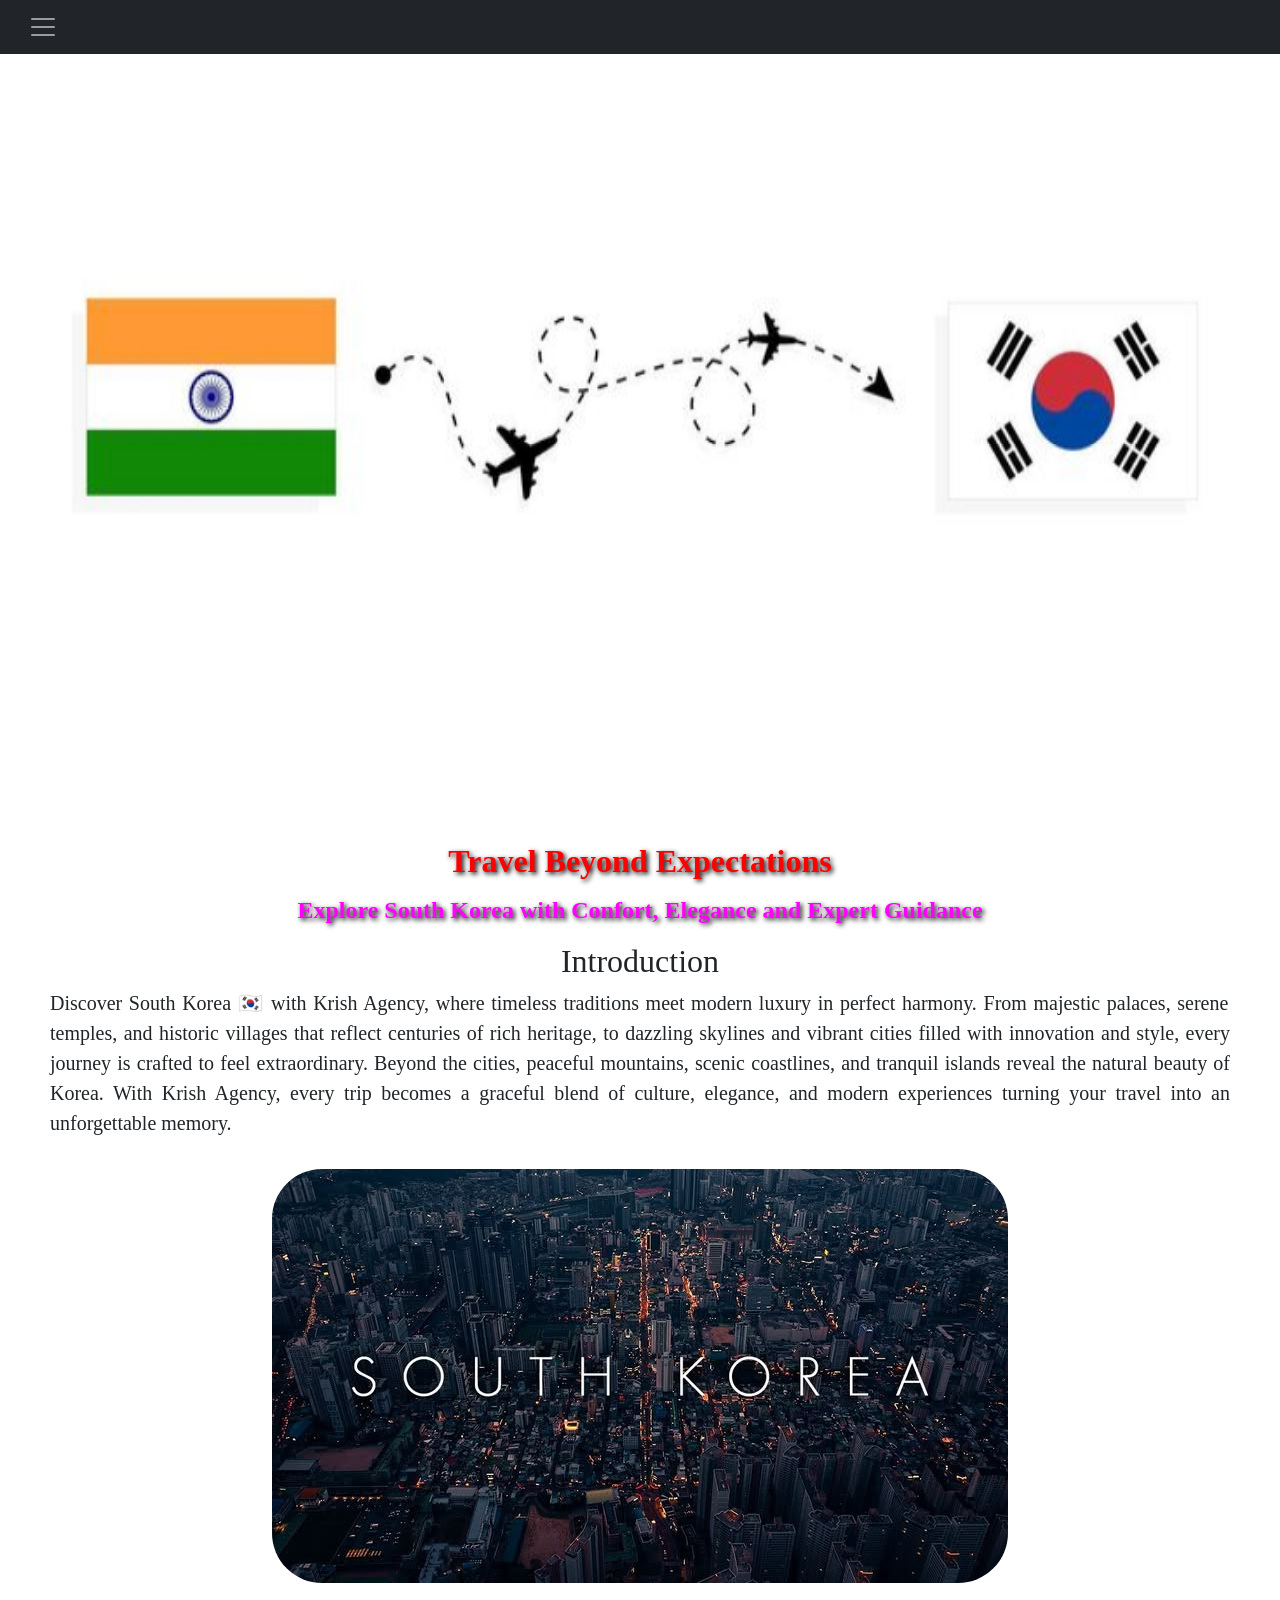
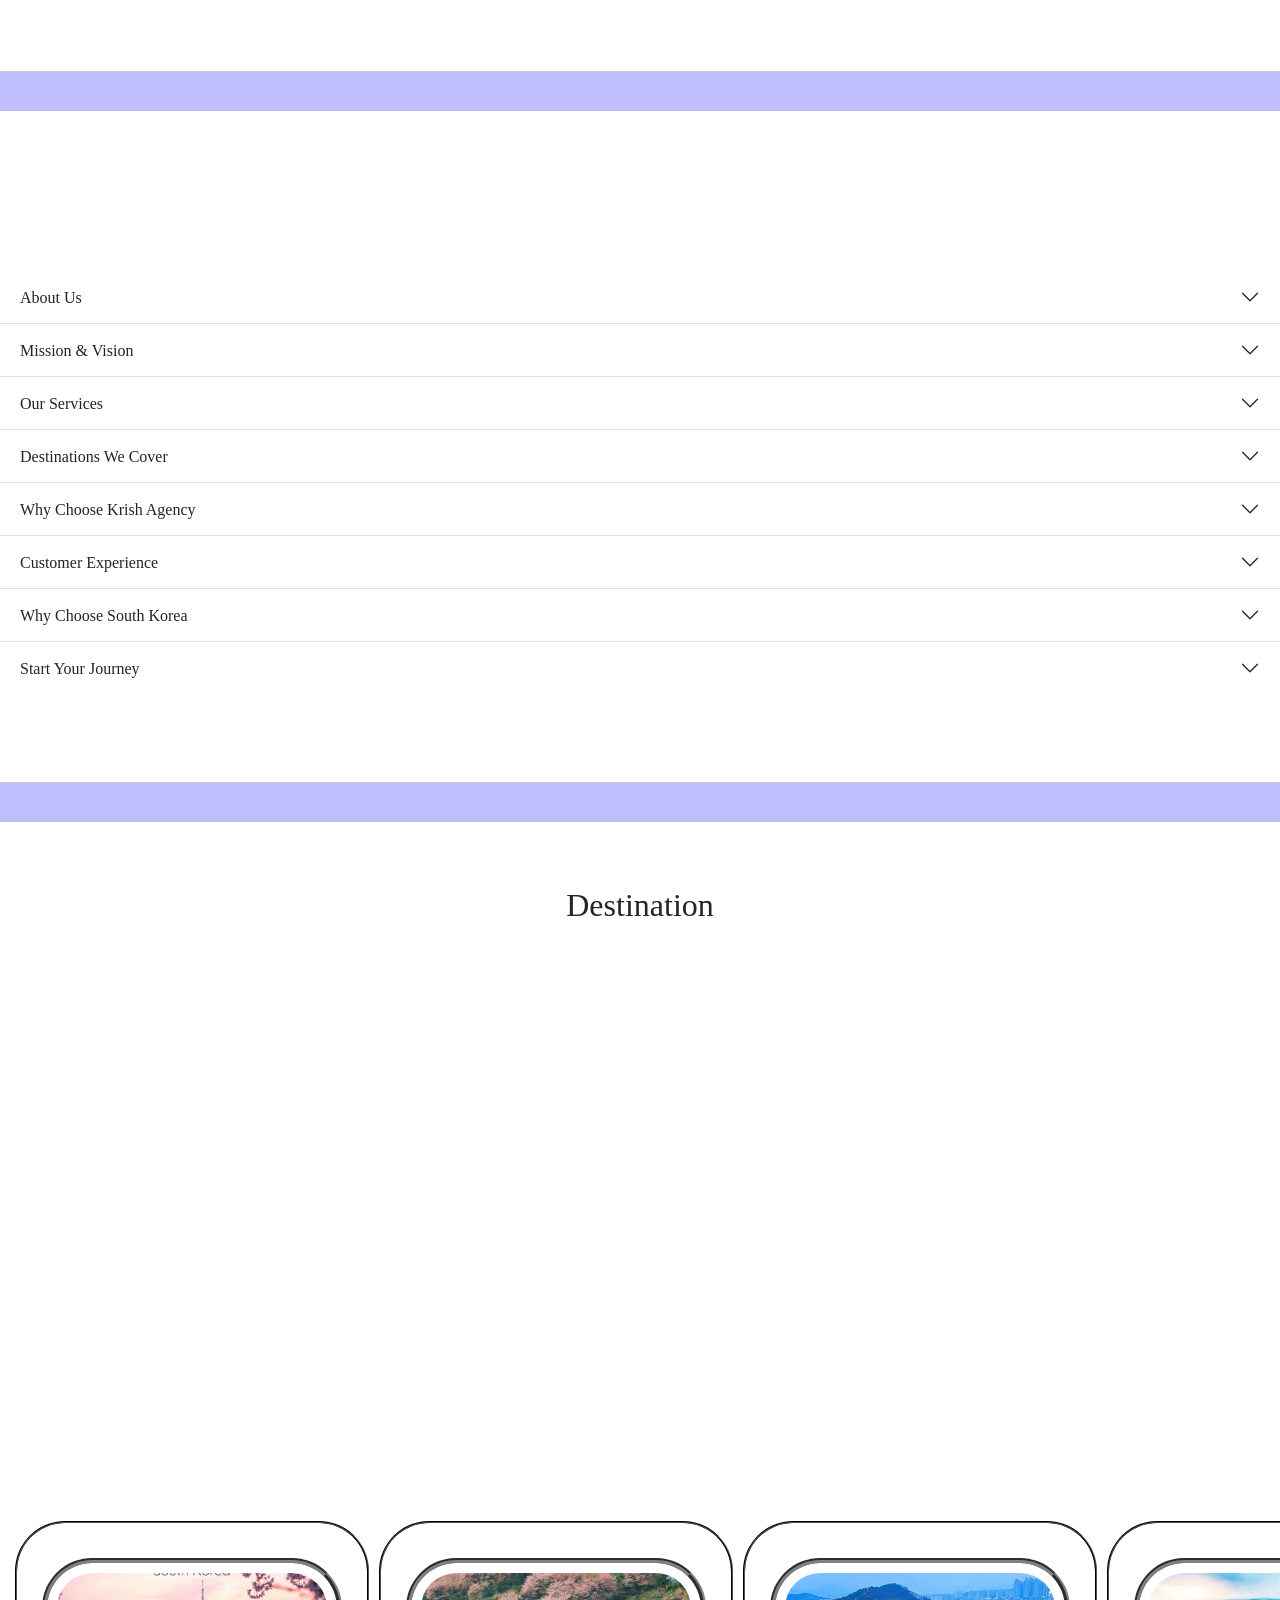
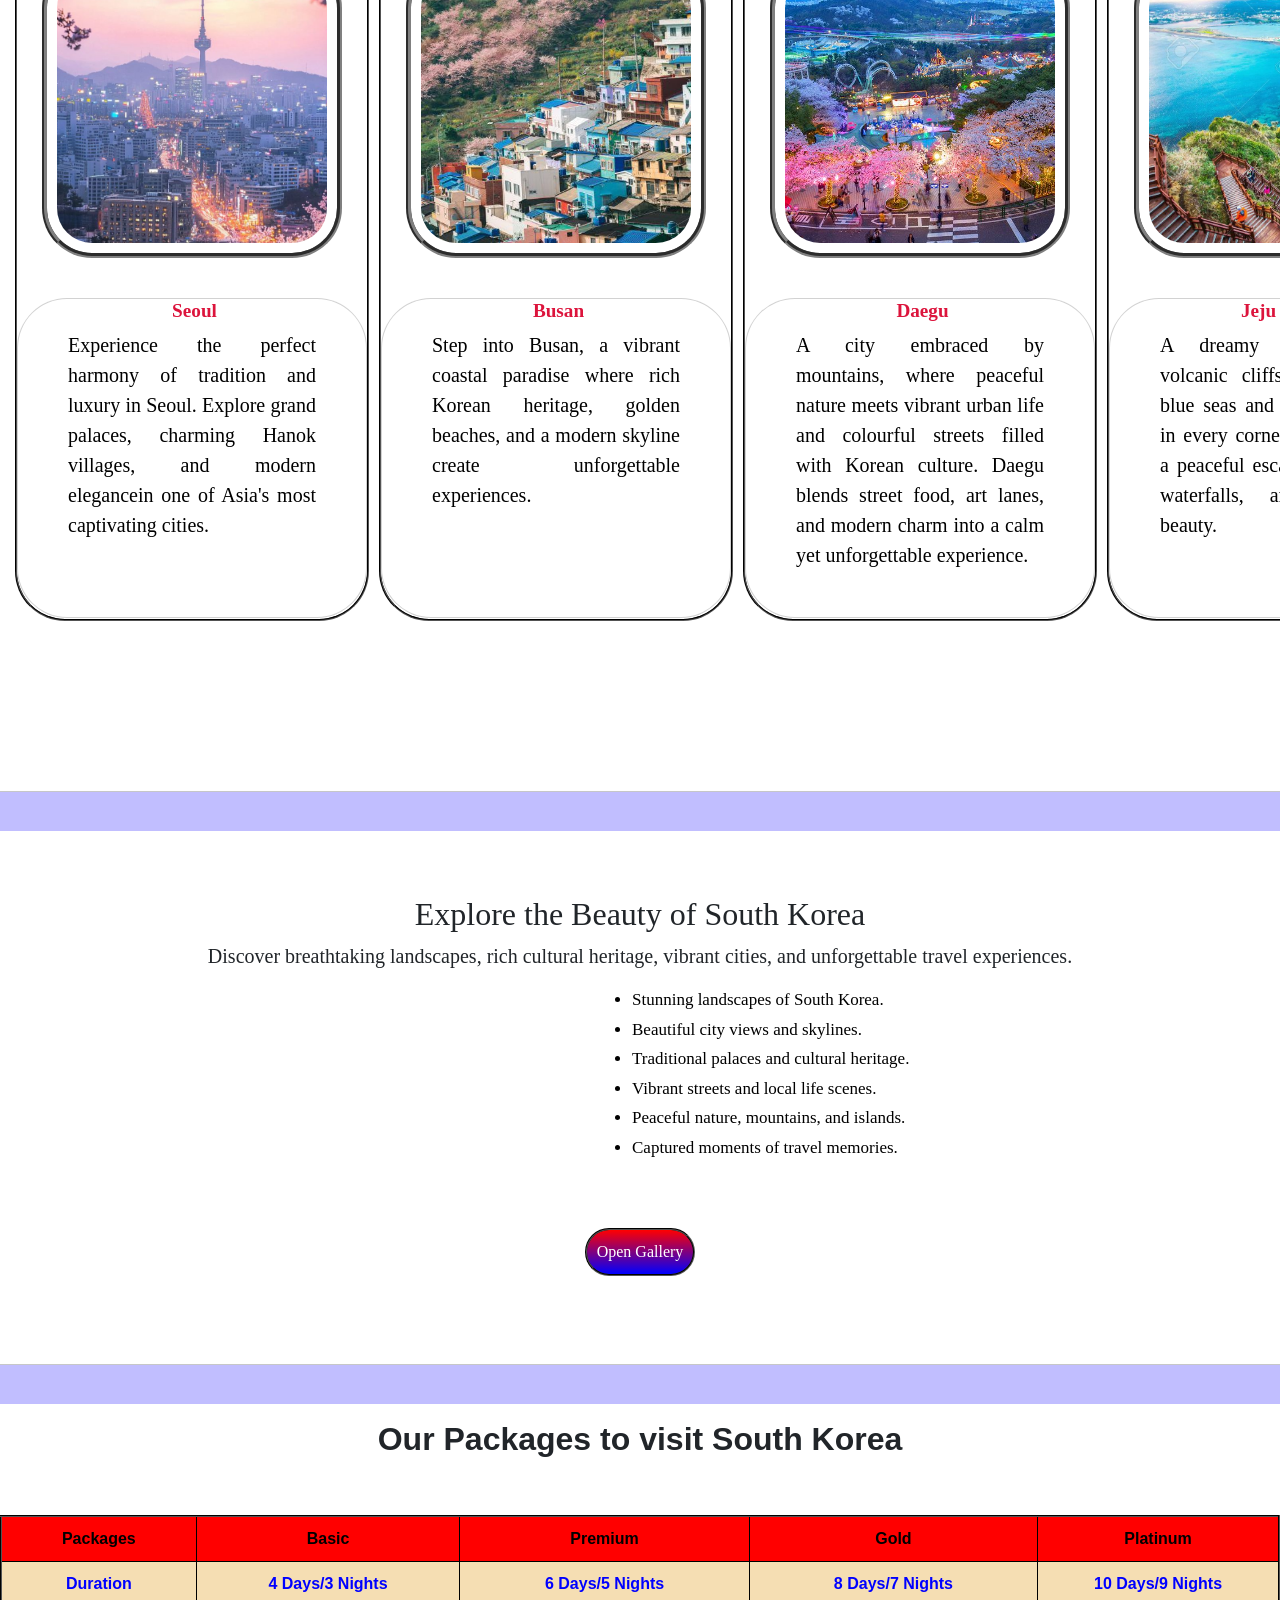
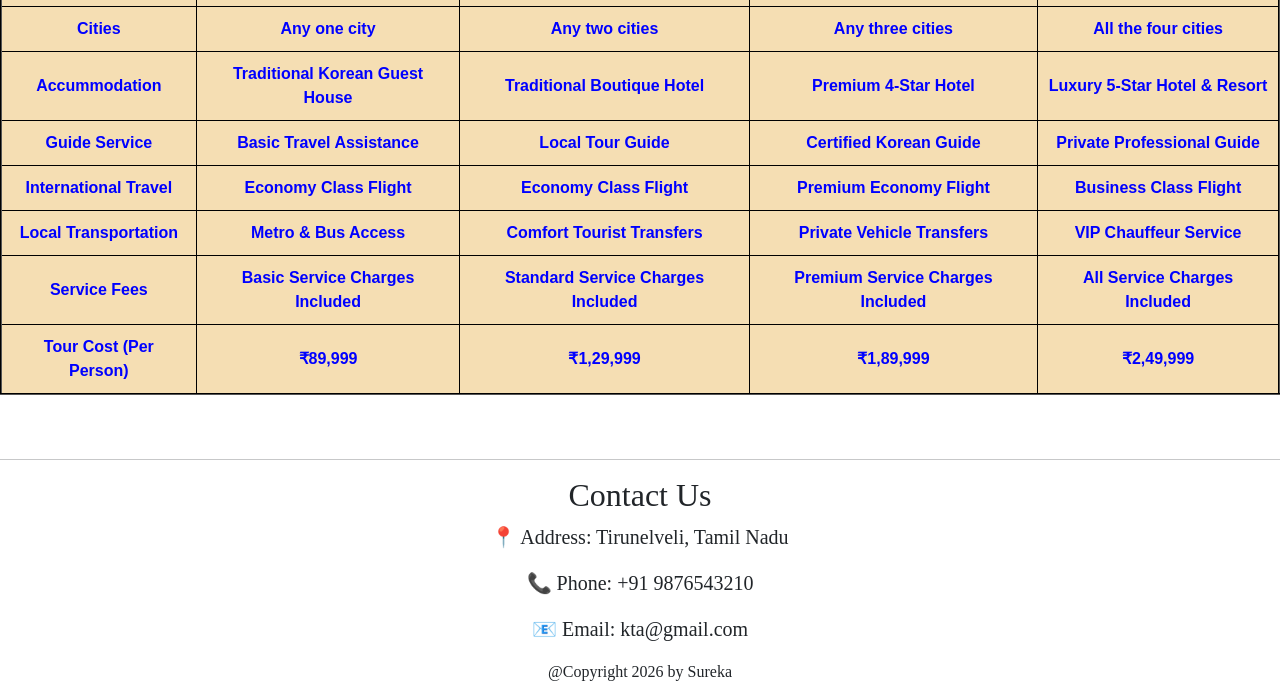
==== commit 517c30e5: "remove space" ====
--- a/index.html
+++ b/index.html
@@ -125,7 +125,6 @@
         </div>
       </div>
     </div>
-
     <div class="accordion-item">
       <h2 class="accordion-header">
         <button class="accordion-button collapsed" type="button"
@@ -144,7 +143,6 @@
         </div>
       </div>
     </div>
-
     <div class="accordion-item">
       <h2 class="accordion-header">
         <button class="accordion-button collapsed" type="button"
@@ -163,7 +161,6 @@
         </div>
       </div>
     </div>
-
     <div class="accordion-item">
       <h2 class="accordion-header">
         <button class="accordion-button collapsed" type="button"
@@ -182,7 +179,6 @@
         </div>
       </div>
     </div>
-
     <div class="accordion-item">
       <h2 class="accordion-header">
         <button class="accordion-button collapsed" type="button"
@@ -201,7 +197,6 @@
         </div>
       </div>
     </div>
-
     <div class="accordion-item">
       <h2 class="accordion-header">
         <button class="accordion-button collapsed" type="button"
@@ -219,7 +214,6 @@
         </div>
       </div>
     </div>
-
     <div class="accordion-item">
       <h2 class="accordion-header">
         <button class="accordion-button collapsed" type="button"
@@ -239,7 +233,6 @@
         </div>
       </div>
     </div>
-
     <div class="accordion-item">
       <h2 class="accordion-header">
         <button class="accordion-button collapsed" type="button"
@@ -384,7 +377,6 @@
       <td>Premium Economy Flight</td>
       <td>Business Class Flight</td>
     </tr>
-
     <tr>
       <td>Local Transportation</td>
       <td>Metro & Bus Access</td>
--- a/style.css
+++ b/style.css
@@ -201,9 +201,10 @@
 }
 .card{
     width: 350px;
-    height: 300px;
+    height: 320px;
     margin-top: 40px;
     border-radius: 50px;
+
 }
 .d{
     border: 2px groove black;
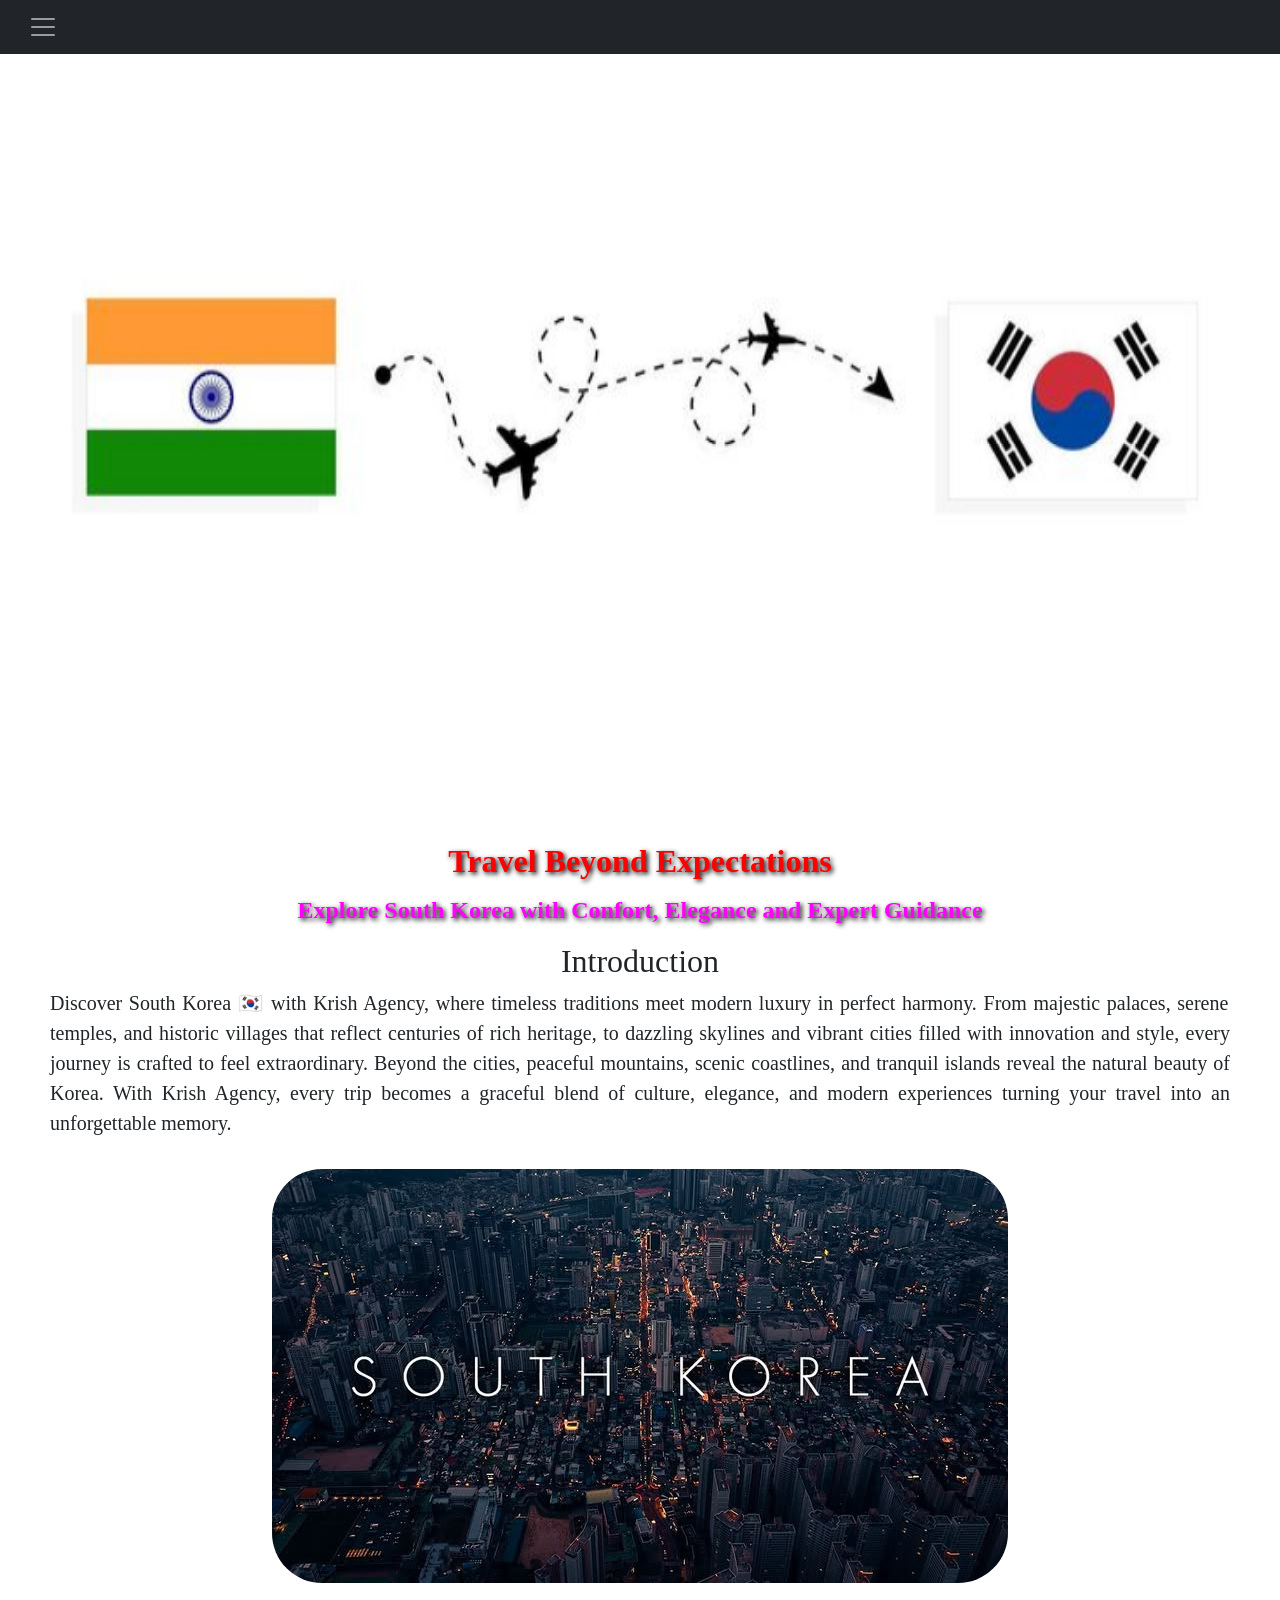
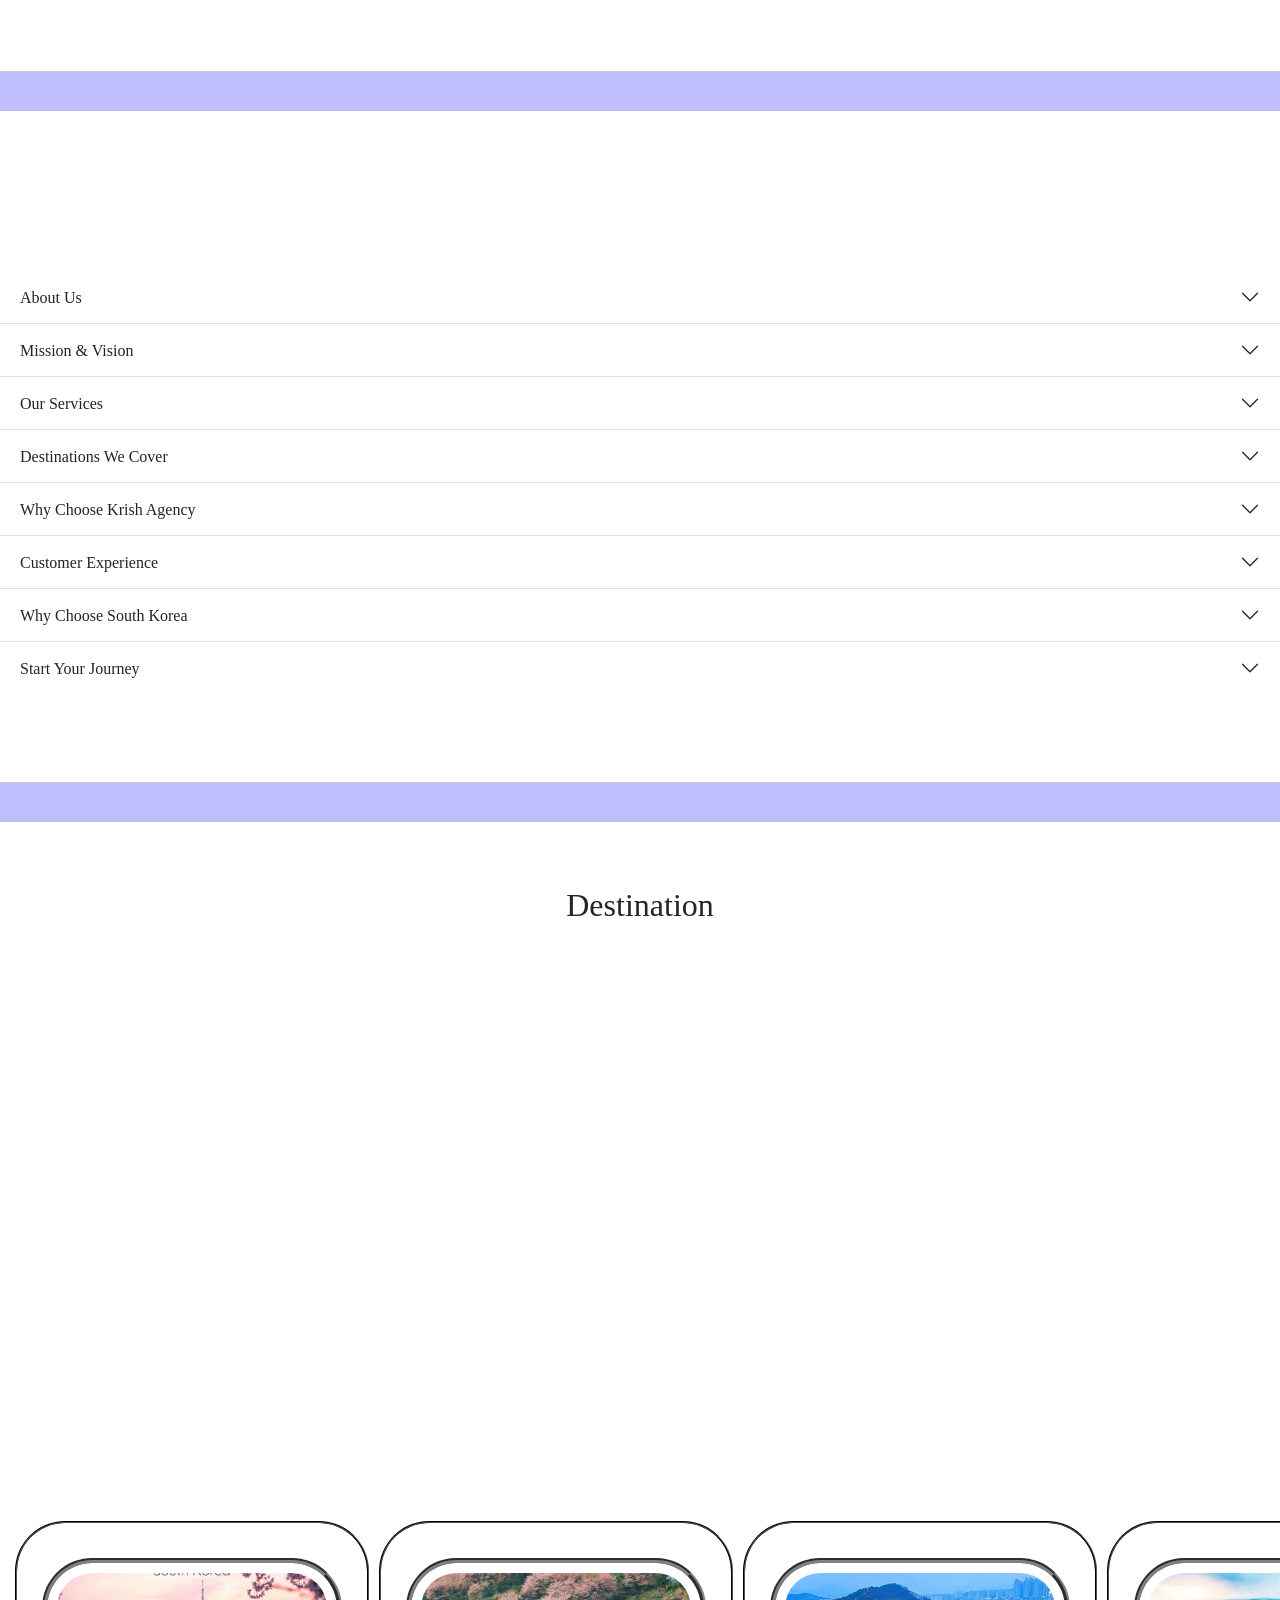
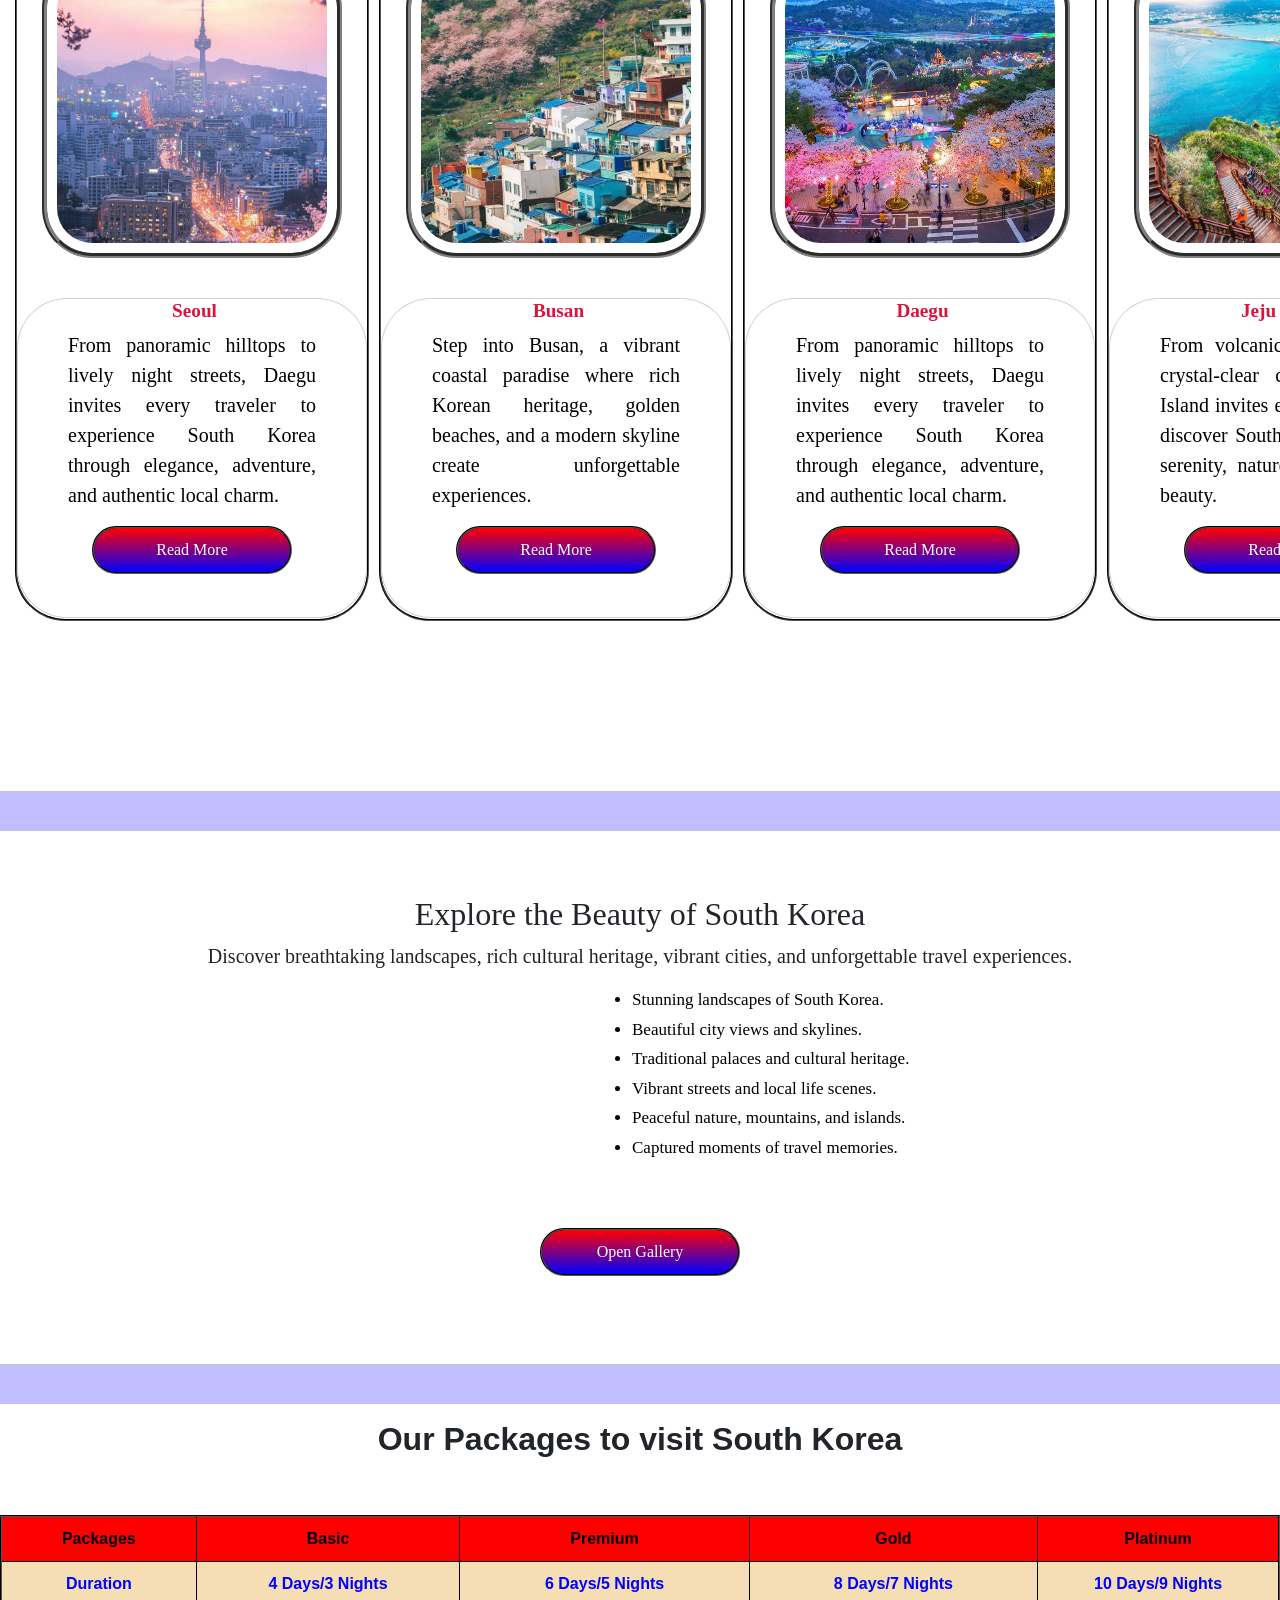
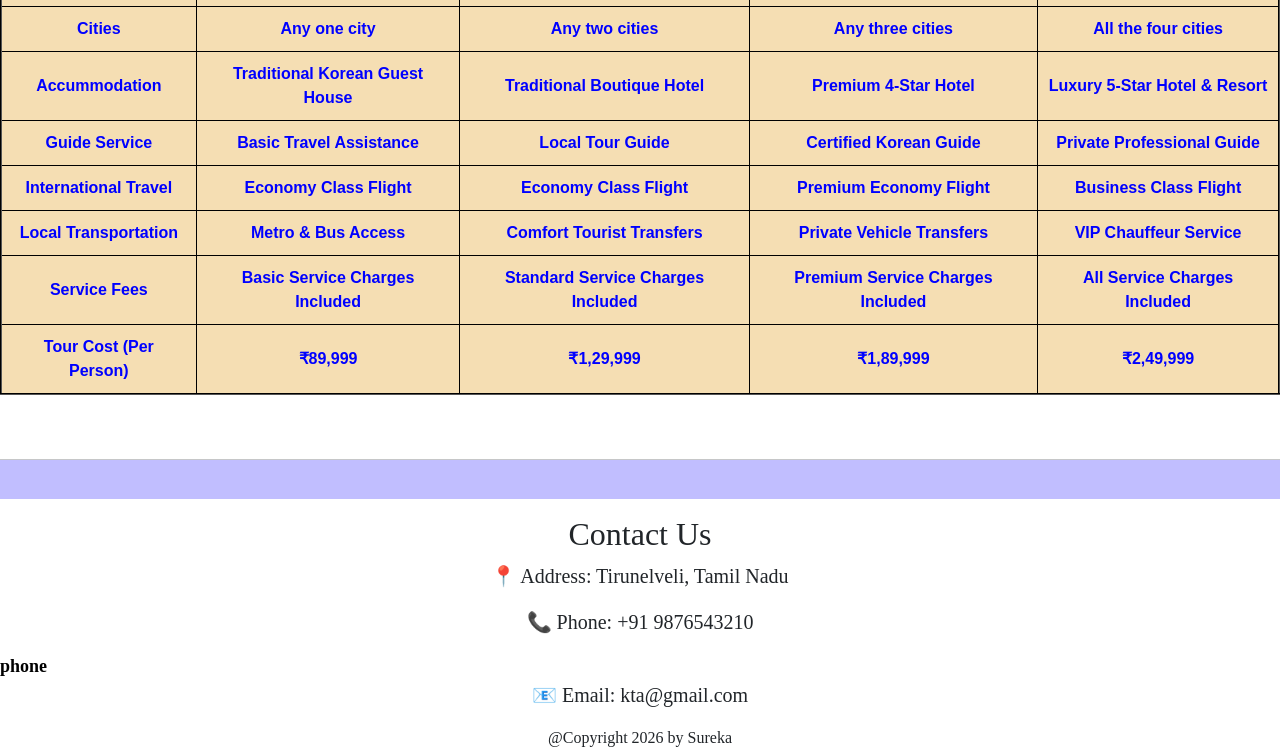
==== commit 1664063c: "Changes in all" ====
--- a/index.html
+++ b/index.html
@@ -9,6 +9,7 @@
     <link rel="stylesheet" href="style.css">
 </head>
 <body>
+  <!-- nav bar -->
   <nav class="navbar navbar-dark bg-dark fixed-top px-3">
     <button class="navbar-toggler border-0"
             type="button"
@@ -62,6 +63,7 @@
         </div>
     </div>
 </nav>
+  <!-- home -->
   <center> 
     <section id="home">
     <div id="carouselExampleAutoplaying" class="carousel slide" data-bs-ride="carousel">
@@ -103,6 +105,7 @@
     <img src="images/south.jpg" style="border-radius: 50px;" alt="South Korea">
     </div><br><br><br>
     </section><hr style="width: 100%; height: 40px; background-color: rgb(13, 0, 255);"><br><br><br><br><br><br>
+  <!-- about -->
     <section id="about">
   <div class="accordion accordion-flush" id="accordionFlushExample">
 
@@ -253,6 +256,7 @@
     </div>
   </div><br><br><br>
 </section><hr style="width: 100%; height: 40px; background-color: rgb(13, 0, 255);"><br><br>
+  <!-- destination -->
     <section id="destination">
         <h2 class="h2">Destination</h2><br><br>
         <div class="map">
@@ -268,9 +272,15 @@
                 Seoul
               </h3>
               <p class="c">
-                Experience the perfect harmony of tradition and luxury in Seoul.
-                Explore grand palaces, charming Hanok villages, and modern elegancein one of Asia's most captivating cities.
+                From panoramic hilltops to lively night streets, Daegu invites every traveler to experience South Korea through elegance, adventure, and authentic local charm.
               </p>
+              <center>
+               <button class="btn"
+                    data-bs-toggle="modal"
+                    data-bs-target="#seoulModal">
+                  Read More
+              </button>
+              </center>
             </div>
           </div>
           <div class="d">
@@ -282,6 +292,13 @@
               <p class="c">
                 Step into Busan, a vibrant coastal paradise where rich Korean heritage, golden beaches, and a modern skyline create unforgettable experiences.
               </p>
+              <center>
+              <button class="btn"
+                  data-bs-toggle="modal"
+                  data-bs-target="#busanModal">
+                    Read More
+              </button>
+              </center>
             </div>
           </div>
           <div class="d">
@@ -291,9 +308,15 @@
                 Daegu
               </h3>
               <p class="c">
-                A city embraced by mountains, where peaceful nature meets vibrant urban life and colourful streets filled with Korean culture.
-                Daegu blends street food, art lanes, and modern charm into a calm yet unforgettable experience.
+                From panoramic hilltops to lively night streets, Daegu invites every traveler to experience South Korea through elegance, adventure, and authentic local charm.
               </p>
+              <center>
+              <button class="btn"
+                  data-bs-toggle="modal"
+                  data-bs-target="#daeguModal">
+                    Read More
+              </button>
+              </center>
             </div>
           </div>
           <div class="d">
@@ -303,13 +326,20 @@
                 Jeju Island
               </h3>
               <p class="c">
-                A dreamy island where volcanic cliffs meet endless blue seas and nature breathes in every corner.
-                Jeju Island is a peaceful escape of sunrises, waterfalls, and untouched beauty.
+                From volcanic landscapes to crystal-clear coastlines, Jeju Island invites every traveler to discover South Korea through serenity, nature, and timeless beauty.
               </p>
+              <center>
+              <button class="btn"
+                  data-bs-toggle="modal"
+                  data-bs-target="#jejuModal">
+                    Read More
+              </button>
+              </center>
             </div>
           </div>
         </section><br><br><br><br><br><br>
         <hr style="width: 100%; height: 40px; background-color: rgb(13, 0, 255);"><br><br>
+  <!-- gallery -->
     <section id="gallery">
     <div>
     <h2 class="h2">
@@ -332,6 +362,7 @@
         Open Gallery
     </a>
 </section><br><br><br><hr style="width: 100%; height: 40px; background-color: rgb(13, 0, 255);">
+  <!-- packages -->
 <section id="packages"> 
   <h2 class="tab">Our Packages to visit South Korea</h2><br><br>
   <table class="tables">
@@ -400,14 +431,279 @@
     </tr>
   </table>
 </section>
-  </center><br><br><hr>
+  </center><br><br><hr style="width: 100%; height: 40px; background-color: rgb(13, 0, 255);">
+  <!-- contact -->
   <section id="contact">
     <h2 class="pa">Contact Us</h2>
     <p class="pa">📍 Address: Tirunelveli, Tamil Nadu</p>
     <p class="pa">📞 Phone: +91 9876543210</p>
+    <a href="tel:9363487843">phone</a>
     <p class="pa">📧 Email: kta@gmail.com</p>
     <footer style="text-align: center;">@Copyright 2026 by Sureka</footer>
   </section>
   <script src="https://cdn.jsdelivr.net/npm/bootstrap@5.3.7/dist/js/bootstrap.bundle.min.js"></script>
+  <!-- seoul modal -->
+  <div class="modal fade" id="seoulModal" tabindex="-1">
+  <div class="modal-dialog modal-xl">
+    <div class="modal-content">
+      <div class="modal-header">
+        <h5 class="modal-title">Seoul Attractions</h5>
+        <button type="button"
+                class="btn-close"
+                data-bs-dismiss="modal">
+        </button>
+      </div>
+      <div class="modal-body">
+        <div class="row g-4">
+          <div class="col-md-4">
+            <img src="images/seoul/Gyeongbokgung Palace.jpg"
+                 class="image">
+            <h4 class="va">Gyeongbokgung Palace</h4>
+            <p class="mt-2">
+               Built in 1395, this is the largest of the Five Grand Palaces of the Joseon Dynasty. 
+               Rent a traditional hanbok (Korean clothing) to gain free entry and wander through the stunning grounds and throne halls.
+            </p>
+          </div>
+          <div class="col-md-4">
+            <img src="images/seoul/Bukchon Hanok Village,.jpg"
+                 class="image">
+                 <h4 class="va">Bukchon Hanok Village</h4>
+            <p class="mt-2">
+               Located between the palaces, this historic residential neighborhood features hundreds of beautifully preserved hanoks 
+               (traditional Korean houses) offering a glimpse into 600 years of Seoul's history.
+            </p>
+          </div>
+          <div class="col-md-4">
+            <img src="images/seoul/museum.jpg"
+                 class="image">
+                 <h4 class="va">Museum</h4>
+            <p class="mt-2">
+              Discover Korea's fascinating history and cultural heritage at the National Museum of Korea. 
+              Home to priceless artifacts, ancient treasures, and immersive exhibitions, 
+              it offers visitors an unforgettable journey through the nation's past and artistic achievements.
+            </p>
+          </div>
+          <div class="col-md-6">
+            <img src="images/seoul/myeongdong.jpg"
+                 class="image">
+                 <h4 class="va">Myeongdong Shopping Street</h4>
+            <p class="mt-2">
+               A bustling neighborhood globally renowned for its Korean skincare and cosmetic boutiques. 
+               It's also famous for its vibrant night markets offering delicious local street food.
+            </p>
+          </div>
+          <div class="col-md-6">
+            <img src="images/seoul/n-seoul.jpg"
+                 class="image">
+                 <h4 class="va">N Seoul Tower</h4>
+            <p class="mt-2">
+               Perched on Namsan Mountain, this iconic landmark offers panoramic, 360-degree views of the sprawling city skyline. 
+               It's a fantastic spot for sunset and includes a romantic "lock, love, and leave" fence.
+            </p>
+          </div>
+        </div>
+      </div>
+    </div>
+  </div>
+</div>
+  <!-- busan modal -->
+<div class="modal fade" id="busanModal" tabindex="-1">
+  <div class="modal-dialog modal-xl">
+    <div class="modal-content">
+      <div class="modal-header">
+        <h5 class="modal-title">Busan Attractions</h5>
+        <button type="button"
+                class="btn-close"
+                data-bs-dismiss="modal">
+        </button>
+      </div>
+      <div class="modal-body">
+        <div class="row g-4">
+          <div class="col-md-4">
+            <img src="images/busan/Busan Air Cruise.jpg"
+                 class="image">
+                 <h4 class="va">Busan Air Cruise</h4>
+            <p class="mt-2">
+              Soar above the stunning coastline of Busan and enjoy breathtaking ocean views, modern cable car rides, 
+              and unforgettable sightseeing experiences at Songdo Beach
+            </p>
+          </div>
+          <div class="col-md-4">
+            <img src="images/busan/gamcheon village.jpg"
+                 class="image">
+                 <h4 class="va">Gamcheon Village</h4>
+            <p class="mt-2">
+              Discover Busan's most colorful destination, where vibrant hillside homes, artistic murals, charming cafés,
+              and panoramic city views come together to create an unforgettable cultural experience.
+            </p>
+          </div>
+          <div class="col-md-4">
+            <img src="images/busan/gwangandaegyo.jpg"
+                 class="image">
+                 <h4 class="va">Gwangalli Beach & Gwangan Bridge</h4>
+            <p class="mt-2">
+              Experience the beauty of Busan's vibrant coastline, where golden sands, stunning ocean views, 
+              and the dazzling lights of Gwangan Bridge create an unforgettable seaside destination.
+            </p>
+          </div>
+          <div class="col-md-6">
+            <img src="images/busan/haedong.jpg"
+                 class="image">
+                 <h4 class="va">Haedong Yonggungsa Temple</h4>
+            <p class="mt-2">
+              Discover serenity where ancient tradition meets the endless sea. 
+              Perched along Busan's dramatic coastline, Haedong Yonggungsa Temple offers a unique blend of spiritual beauty and breathtaking ocean views.
+            </p>
+          </div>
+          <div class="col-md-6">
+            <img src="images/busan/haeundae beach.jpg"
+                 class="image">
+                 <h4 class="va">Haeundae Beach</h4>
+            <p class="mt-2">
+              Experience the vibrant charm of Busan's most famous beach. With its golden sands, refreshing sea breeze, and stunning coastal views, 
+              Haeundae Beach is the perfect destination to relax, explore, and enjoy the beauty of Korea's coastline.
+            </p>
+          </div>
+        </div>
+      </div>
+    </div>
+  </div>
+</div>
+  <!-- daegu modal -->
+<div class="modal fade" id="daeguModal" tabindex="-1">
+  <div class="modal-dialog modal-xl">
+    <div class="modal-content">
+      <div class="modal-header">
+        <h5 class="modal-title">Daegu Attractions</h5>
+        <button type="button"
+                class="btn-close"
+                data-bs-dismiss="modal">
+        </button>
+      </div>
+      <div class="modal-body">
+        <div class="row g-4">
+          <div class="col-md-4">
+            <img src="images/daegu/83.jpg"
+                 class="image">
+                 <h4 class="va">83 Tower</h4>
+            <p class="mt-2">
+              Daegu's iconic observation tower offering breathtaking panoramic city views, dazzling nightscapes,
+              and a perfect vantage point to experience the beauty of Daegu from above.
+            </p>
+          </div>
+          <div class="col-md-4">
+            <img src="images/daegu/apsan.jpg"
+                 class="image">
+                 <h4 class="va">Apsan Park</h4>
+            <p class="mt-2">
+              Escape into nature with panoramic city views, scenic hiking trails, 
+              and a picturesque cable car journey above Daegu.
+            </p>
+          </div>
+          <div class="col-md-4">
+            <img src="images/daegu/kim gwangseok.jpg"
+                 class="image">
+                 <h4 class="va">Kim GwangSeok Street</h4>
+            <p class="mt-2">
+              A vibrant mural alley in Daegu where art, music, and nostalgia come together through colorful street paintings, 
+              sculptures, and cozy cafés inspired by Korea's beloved folk singer.
+            </p>
+          </div>
+          <div class="col-md-6">
+            <img src="images/daegu/palgongsan.jpg"
+                 class="image">
+                 <h4 class="va">Palgongsan Mountain</h4>
+            <p class="mt-2">
+              Discover stunning mountain vistas, peaceful hiking trails, 
+              and centuries-old temples in one of Daegu's most beautiful natural destinations.
+            </p>
+          </div>
+          <div class="col-md-6">
+            <img src="images/daegu/seomun market.jpg"
+                 class="image">
+                 <h4 class="va">Seomun Market</h4>
+            <p class="mt-2">
+              Experience the heart of Daegu through bustling market streets filled with delicious street food, 
+              traditional goods, local crafts, and vibrant cultural charm.
+            </p>
+          </div>
+        </div>
+      </div>
+    </div>
+  </div>
+</div>
+ <!-- Jeju island -->
+<div class="modal fade" id="jejuModal" tabindex="-1">
+  <div class="modal-dialog modal-xl">
+    <div class="modal-content">
+      <div class="modal-header">
+        <h5 class="modal-title">Jeju Attractions</h5>
+        <button type="button"
+                class="btn-close"
+                data-bs-dismiss="modal">
+        </button>
+      </div>
+      <div class="modal-body">
+        <div class="row g-4">
+          <div class="col-md-4">
+            <img src="images/jeju/hallasan.jpg"
+                 class="image">
+                 <h4 class="va">Hallasan National Park</h4>
+            <p class="mt-2">
+              Explore South Korea's highest peak through scenic hiking trails, stunning volcanic landscapes,
+              and unforgettable panoramic views of Jeju Island.
+            </p>
+          </div>
+          <div class="col-md-4">
+            <img src="images/jeju/hamdeok beach.jpg"
+                 class="image">
+                 <h4 class="va">Hamdeok Beach</h4>
+            <p class="mt-2">
+              Relax on pristine white sands and enjoy crystal-clear turquoise waters at 
+              one of Jeju's most stunning coastal destinations.
+            </p>
+          </div>
+          <div class="col-md-4">
+            <img src="images/jeju/jeju waterfall.jpg"
+                 class="image">
+                 <h4 class="va">Cheonjiyeon Waterfall</h4>
+            <p class="mt-2">
+              Discover the beauty of Jeju's iconic waterfall, where crystal-clear waters 
+              cascade through lush greenery, creating a peaceful and refreshing natural escape.
+            </p>
+          </div>
+          <div class="col-md-6">
+            <img src="images/jeju/manjaggul cave.jpg"
+                 class="image">
+                 <h4 class="va">Manjanggul Cave</h4>
+            <p class="mt-2">
+              Explore one of the world's longest lava tubes, featuring spectacular rock formations 
+              and a fascinating glimpse into Jeju's volcanic heritage.
+            </p>
+          </div>
+          <div class="col-md-6">
+            <img src="images/jeju/seongsan.jpg"
+                 class="image">
+                 <h4 class="va">Seongsan Ilchulbong</h4>
+            <p class="mt-2">
+              Witness spectacular sunrise views from a UNESCO-listed volcanic 
+              peak surrounded by dramatic coastal landscapes and natural beauty.
+            </p>
+          </div>
+          <div class="col-md-6">
+            <img src="images/jeju/udo.jpg"
+                  class="image">
+                  <h4 class="va">Udo Island</h4>
+            <p class="mt-2">
+              Escape to a picturesque island paradise featuring stunning coastlines, 
+              pristine beaches, and breathtaking ocean views.
+            </p>
+          </div>
+        </div>
+      </div>
+    </div>
+  </div>
+</div>
 </body>
+<script src="https://cdn.jsdelivr.net/npm/bootstrap@5.3.3/dist/js/bootstrap.bundle.min.js"></script>
 </html>
--- a/style.css
+++ b/style.css
@@ -158,20 +158,25 @@
     text-align: center;
     font-size: 20px;
 }
+.va{
+    font-weight: bolder !important;
+    text-align: center !important;
+}
 .btn{
-    padding: 10px;
-    background-image: linear-gradient(red,blue);
-    color: white;
-    border-radius: 50px;
-    border: 2px groove black;
+    padding: 10px !important;
+    width: 200px !important;
+    background-image: linear-gradient(red,blue) !important;
+    color: white !important;
+    border-radius: 50px !important;
+    border: 2px groove black !important;
     transition: transform 0.3s ease-in-out,
-                box-shadow 0.3s ease-in-out;
+                box-shadow 0.3s ease-in-out !important;
 }
 .btn:hover{
-    background-color: gray;
-    columns: black;
-    transform: translate3d(-10px);
-    box-shadow: 10px 10px 10px grey;
+    background-color: gray !important;
+    columns: black !important;
+    transform: translate3d(-10px) !important;
+    box-shadow: 10px 10px 10px grey !important;
 }
 .bt{
     padding: 10px;
@@ -281,4 +286,10 @@
 }
 .nav-link:hover{
     padding-left: 10px;
+}
+.image{
+    width: 200px !important;
+    height: 200px !important;
+    margin-left: 60px !important;
+    border-radius: 50px !important;
 }
